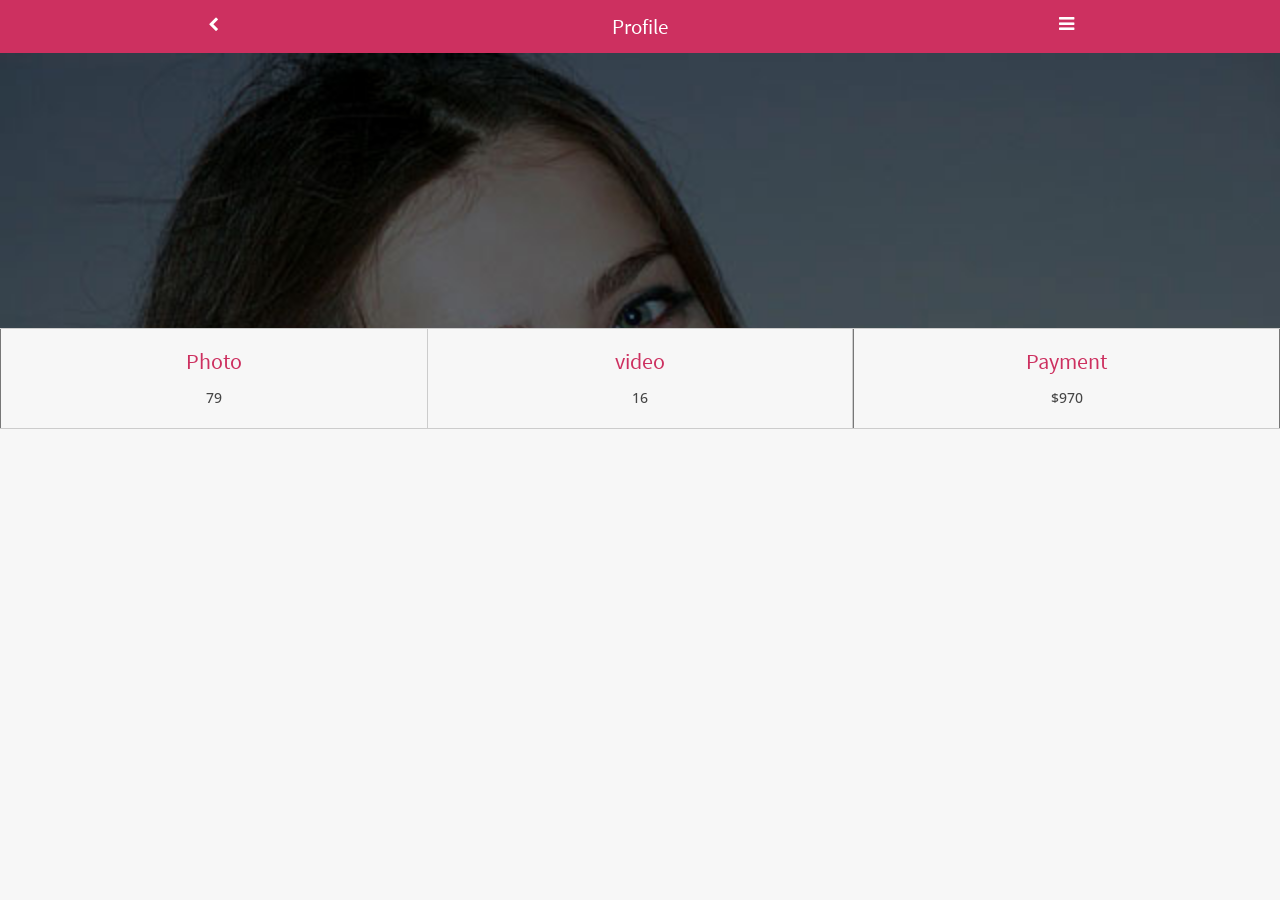
==== index.html @ e73be0fb "Rename single.html to index.html" ====
<!--A Design by W3layouts
Author: W3layout
Author URL: http://w3layouts.com
License: Creative Commons Attribution 3.0 Unported
License URL: http://creativecommons.org/licenses/by/3.0/
-->
<!DOCTYPE html>
<html lang="en">
<head>
<title>feet</title>
<meta name="viewport" content="width=device-width, initial-scale=1">
<meta http-equiv="Content-Type" content="text/html; charset=utf-8" />
<meta name="foot" content="feet" />
<script type="application/x-javascript"> addEventListener("load", function() {setTimeout(hideURLbar, 0); }, false); function hideURLbar(){ window.scrollTo(0,1); } </script>
<meta charset utf="8">
<!--font-awsome-css-->
<link rel="stylesheet" href="css/font-awesome.min.css"> 
<!--bootstrap-->
<link href="css/bootstrap.min.css" rel="stylesheet" type="text/css">
<!--custom css-->
<link href="css/style.css" rel="stylesheet" type="text/css"/>
<link href="css/Tstyle.css" rel="stylesheet" type="text/css"/>
<link rel="stylesheet" href="css/percircle.css">
<!--component-css-->
<script src="js/jquery-2.1.4.min.js"></script>
<script src="js/bootstrap.min.js"></script>
<script src="js/Chart.js"></script>
<!--script-->
<script src="js/bigSlide.js"></script>
<script>
$(document).ready(function() {
$('.menu-link').bigSlide();
});
</script>
<!--script-->

<!--script-->
<link href='//fonts.googleapis.com/css?family=Open+Sans:400,300,300italic,400italic,600,600italic,700,700italic,800,800italic' rel='stylesheet' type='text/css'>
</head>
<body>
<div class="body-back">
<div class="masthead pdng-stn1">
<div id="menu" class="panel" role="navigation">
<div class="wrap-content">
<div class="search">
<form>
</form>
</div> 
<div class="profile-menu text-center">
<img class="img-circle border-effect" src="images/pic3.png" alt=" ">
<h3>Giselle Gonzalez</h3>
<h4> </h4>
<div class="pro-menu">
<p>Age:  21 </p>
<p>Address:  Miami FL</p>
<p>Feet size:  39</p>
<p>Payment:  Paypal</p>
<p>Start Date:  31/03/2018</p>	
</div>
</div>
</div>
</div>
</div>
</div>
</div>
<div class="phone-box wrap push">
			
<div class="menu-notify">
<div class="profile-left">
<a href="#menu" class="menu-link"><i class="fa fa-chevron-left"></i></a>
</div>
<div class="Profile-mid">
<h5 class="pro-link">Profile</h5>
</div>
<div class="Profile-right">
<div id="dd1" class="wrapper-dropdown-1" tabindex="1"><i class="fa fa-bars"></i>
<ul class="dropdown">
<li><a href="https://goo.gl/X4mv4f">Edit Profile </a></li>
<li><a href="https://twitter.com/slave4your">Help</a></li>
<li><a href="https://goo.gl/mhQofP">Upload</a></li>
</ul>
<script type="text/javascript">
function DropDown(el) {
this.dd = el;
this.initEvents();
}
DropDown.prototype = {
initEvents : function() {
var obj = this;

obj.dd.on('click', function(event){
$(this).toggleClass('active');
event.stopPropagation();
});	
}
}
$(function() {

var dd = new DropDown( $('#dd1') );

$(document).click(function() {
// all dropdowns
$('.wrapper-dropdown-1').removeClass('active');
});

});
</script>
</div>
</div>
<div class="clearfix"></div>
</div> 
<div class="details-grid">
<div class="details-shade">
						
<div class="col-md-6 details-right">
							
								
								
<div class="clearfix"></div>
</div>
<div class="clearfix"></div>
				
</div>
</div>
<div class="follow">

<div class="col-sm-4 follow-left text-center">
<h3>Photo</h3>
<p>79</p>
</div>
<div class="col-sm-4 follow-left text-center">
<h3>video</h3>
<p>16</p>
</div>
<div class="col-sm-4 follow-left text-center">
<h3>Payment</h3>
<p>$970</p>
</div>
<div class="clearfix"></div>
				
</div>
						
<div class="cognito">
<script src="https://services.cognitoforms.com/s/GyNOmq0-kUiBaS0wVPKcqQ"></script>
<script>Cognito.load("forms", { id: "2" });</script>
	

</div>
</div>
</div>
</div>
<script src="js/jquery.nicescroll.js"></script>
<script src="js/scripts.js"></script>
</body>
</html>
---- css/style.css ----
/*
 Author: W3layout
 Author URL: http://w3layouts.com
 License: Creative Commons Attribution 3.0 Unported
 License URL: http://creativecommons.org/licenses/by/3.0/
 */
h4, h5, h6,
h1, h2, h3 {margin: 0;}
ul, ol, li{margin: 0; padding: 0;}
p {margin: 0;padding: 0;}
body{
    background:#ffffff;
    font-family: 'Open Sans', sans-serif;
    margin:0;
    background-size:cover;
    padding:0;
}
/*--fonts--*/
h1,h2,h3,h4,h5,h6{
    font-family: 'Josefin Sans', sans-serif;
}
.side-nav.leftside-navigation {
    top: 64px;
    overflow: hidden;
}
.frame-border {
    width: 350px;
    height: 630px;
    outline: none;
    border: solid 20px #000000;
    border-radius: 40px;
    border-bottom: solid 80px #000;
    border-top: solid 60px #000;
}
h1.fit_tittle a{
    text-decoration:none;
    color:#fff;
    text-align:center;
}
h1.fit_tittle{
    text-align:center;
    margin-bottom:1em;
    font-size:3.5em;
    text-transform: capitalize;
    font-family: 'Josefin Sans', sans-serif;
}
.fit_main{
    padding:80px 0;
}
.footer p{
    color:#fff;
    font-size:14px;
    line-height:1.8em;
    text-align:center;
    margin-top:50px;
}
.footer p a{
    color:#fff;
}
.footer p a:hover{
    text-decoration:underline;
}
.follow {
    background: #f7f7f7;
    border-top:1px solid #ccc;
    border-bottom:1px solid #ccc;
}
.follow-left {
    padding: 20px 0;
}
.follow-left:nth-child(2){
    border-left:1px solid #ccc;
    border-right:1px solid #ccc;
}
.follow-left h3 {
    color: #cd3060;
    margin-bottom: 15px;
    font-size: 22px;
    font-weight: 500;
}
.follow-left p{
    font-size:14px;
    color:#464646;
    font-weight:500;
}
/*--status-bar--*/
.body-back{
    background: #f7f7f7;
    font-family: 'Open Sans', sans-serif;
    margin: 0;
    
}
.phn-status-bar{
    padding: 5px 0;
    background: #e68523 !important;
}
.float-stn1{
    width: 33.3333333%;
    float: left;
}
.wrap {
    position:relative;
}

.re-styl1 {
    color: #fff;
    font-size: 16px;
}
.time {
    text-align: center;
}
.time p {
    color: #fff;
    font-family: sans-serif;
    font-weight: 300;
    font-size: 15px;
}
.blutot-battery ul {
    list-style-type: none;
}
.blutot-battery ul li {
    display: inline-block;
}
.blutot-battery {
    text-align: center;
}
.blutot-battery li {
    color: #fff;
    font-family: sans-serif;
    font-weight: 300;
    font-size: 15px;
}
.fitness-app{
    background:#5d345a !important;
}
.fitness-app h1{
    font-size:36px;
    text-align:center;
    display:none;
}
.fitness-app h1 a {
    color: #fff;
    text-decoration: none;
}
.clock ul li {
    display: inline;
    font-size: 15px;
    text-align: center;
    color: #fff;
}
.Profile-mid {
    float: left;
    width: 33.333%;
    text-align: center;
}
.profile-left {
    float: left;
    width: 33.3333%;
    text-align: center;
}
h5.pro-link {
    text-align: center;
    color: #fff;
    font-size: 21px;
}
.Profile-right {
    float: right;
    width: 33.3333%;
    text-align: center;
}
.Profile-right i{
    font-size: 18px;
    color: #fff;
}
.profile-left i{
    font-size: 15px;
    color: #fff;
}
.wrapper-dropdown-2,.wrapper-dropdown-3,.wrapper-dropdown-1,.wrapper-dropdown-4,.wrapper-dropdown-5,.wrapper-dropdown-6 {
    position: relative;
    outline: none;
    cursor: pointer;
}
.wrapper-dropdown-1 .dropdown ,.wrapper-dropdown-3 .dropdown,.wrapper-dropdown-4 .dropdown,.wrapper-dropdown-2 .dropdown ,.wrapper-dropdown-5 .dropdown {
    width:171px;
    top:29px;
    position: absolute;
    right: 17%;
    -webkit-transition: all 0.5s ease-out;
    -moz-transition: all 0.5s ease-out;
    -ms-transition: all 0.5s ease-out;
    -o-transition: all 0.5s ease-out;
    transition: all 0.5s ease-out;
    list-style: none;
    z-index:999;
    background-color: #FFF;
    -webkit-box-shadow: 0px 1px 5px rgba(0, 0, 0, 0.47);
    -moz-box-shadow: 0px 1px 5px rgba(0, 0, 0, 0.47);
    -o-box-shadow: 0px 1px 5px rgba(0, 0, 0, 0.47);
    box-shadow: 0px 1px 5px rgba(0, 0, 0, 0.47);
    max-height: 0;
    overflow: hidden;
}

.wrapper-dropdown .dropdown li {
    position: relative; /* Enable absolute positioning for checkboxes */
}
.wrapper-dropdown-1 .dropdown li,.wrapper-dropdown-2 .dropdown li,.wrapper-dropdown-3 .dropdown li,.wrapper-dropdown-4 .dropdown li,.wrapper-dropdown-5 .dropdown li,.wrapper-dropdown-6 .dropdown li{
    border-bottom: 1px solid #F0F0F0;
    float: none;
    margin: 0;
    width: 100%;
    text-align: left;
}
.wrapper-dropdown-1 .dropdown li,.wrapper-dropdown-3 .dropdown li,.wrapper-dropdown-4 .dropdown li,.wrapper-dropdown-2 .dropdown li,.wrapper-dropdown-5 .dropdown li,.wrapper-dropdown-6 .dropdown li{
    padding:8px;
}
.wrapper-dropdown-1 .dropdown li:hover,.wrapper-dropdown-2 .dropdown li:hover ,.wrapper-dropdown-3 .dropdown li:hover ,.wrapper-dropdown-4 .dropdown li:hover,.wrapper-dropdown-5 .dropdown li:hover ,.wrapper-dropdown-6 .dropdown li:hover  {
    background:#FDFDFD;
}

.wrapper-dropdown-1 .dropdown li:last-child,.wrapper-dropdown-3 .dropdown li:last-child,.wrapper-dropdown-2 .dropdown li:last-child,.wrapper-dropdown-4 .dropdown li:last-child,.wrapper-dropdown-5 .dropdown li:last-child,.wrapper-dropdown-6 .dropdown li:last-child{
    border-bottom:none;
}
.wrapper-dropdown-1 .dropdown li a,.wrapper-dropdown-2 .dropdown li a,.wrapper-dropdown-3 .dropdown li a ,.wrapper-dropdown-4 .dropdown li a ,.wrapper-dropdown-5 .dropdown li a,.wrapper-dropdown-6 .dropdown li a{
    display: block;
    text-decoration: none;
    color:#232323;
    -webkit-transition: all 0.3s ease-out;
    -moz-transition: all 0.3s ease-out;
    -ms-transition: all 0.3s ease-out;
    -o-transition: all 0.3s ease-out;
    transition: all 0.3s ease-out;
    border-radius: 0;
    border: none;
}
.wrapper-dropdown-1 .dropdown li a:hover, .wrapper-dropdown-2 .dropdown li a:hover, .wrapper-dropdown-3 .dropdown li a:hover, .wrapper-dropdown-4 .dropdown li a:hover, .wrapper-dropdown-5 .dropdown li a:hover{
    color:#e68523;
}
/* Active state */
.wrapper-dropdown-1.active:after,.wrapper-dropdown-2.active:after,.wrapper-dropdown-3.active:after,.wrapper-dropdown-4.active:after,.wrapper-dropdown-5.active:after{
    border-width: 0 6px 6px 6px;
}
.wrapper-dropdown-1.active .dropdown,.wrapper-dropdown-2.active .dropdown,.wrapper-dropdown-3.active .dropdown ,.wrapper-dropdown-4.active .dropdown,.wrapper-dropdown-5.active .dropdown {
    max-height: 400px;
}

.Profile-right span{
    color:#fff;
    font-size:15px;
    right:0;
}
.menu-notify {
    padding: 6px 0;
    background: #e68523 !important;
}

.panel {
    margin-bottom: 0px;
    background: #313335;
    width: auto;
    height: 780px !important;
    width: 15.625em !important;
    border: 0 solid transparent !important;
    border-radius: 0 !important;
    -webkit-box-shadow: none !important;
    box-shadow: none !important;
    text-align: left;
    padding: 34px 0px 0px;
    z-index:999;
}
.search {
    background: #e68523;
}
.search input[type="search"] {
    border: none;
    outline: none;
    padding: 5px 0px 5px 12px;
    font-size: 14px;
    color: #fff;
    background: none;
    width: 82%;
}
.search form input[type="submit"]{
    background: url(../images/search.png) no-repeat 8px 9px;
    width: 33px;
    height: 32px;
    border: none;
    margin: 0 0 0 -4px;
    padding:0;
    border:none;
    outline:none;
}
.profile-menu img{
    width:46%;
}
.profile-menu{
    margin:25px 0;
}
.profile-menu h3 {
    color: #fff;
    font-size: 1.8em;
    margin: 20px 0 10px;
    font-weight:600;
}
.profile-menu a {
    color: #fff;
    font-size: 1em;
    text-decoration: none;
}
.wrap-content {
    width: 87%;
    margin: 0 auto;
}
.pro-menu {
    margin-top: 30px;
}
.social-icon {
    margin-top: 2em;
}
.social-icon ul li {
    list-style: none;
    text-align: left;
    font-size: 1em;
}
a.facebook {
    background: #244384;
    display: block;
    padding: 0.5em 0;
    color: #fff;
    text-decoration: none;
    transition:0.5s all;
    -webkit-transition:0.5s all;
    -moz-transition:0.5s all;
    -o-transition:0.5s all;
    -ms-transition:0.5s all;
}
a.facebook:hover {
    background: #435988;
}
a.twitter:hover {
    background: #1896C3;
}
a.google:hover {
    background: #BB3538;
}
a.twitter {
    background: #00aeed;
    display: block;
    padding: 0.5em;
    color: #fff;
    text-decoration: none;
    margin: 0.5em 0;
    transition:0.5s all;
    -webkit-transition:0.5s all;
    -moz-transition:0.5s all;
    -o-transition:0.5s all;
    -ms-transition:0.5s all;
}
a.google {
    background: #db3236;
    display: block;
    padding: 0.5em 0;
    color: #fff;
    text-decoration: none;
    transition:0.5s all;
    -webkit-transition:0.5s all;
    -moz-transition:0.5s all;
    -o-transition:0.5s all;
    -ms-transition:0.5s all;
}
i.fa.fa-facebook {
    margin: 0em 1.5em 0em 1.5em;
}i.fa.fa-twitter {
    margin: 0em 1.5em 0em 1.5em;
}
i.fa.fa-google {
    margin: 0em 1.5em 0em 1.5em;
}
.details-grid {
    background: url(../images/pic2.jpg) no-repeat 0px 0px;
    background-size: cover;
    -webkit-background-size: cover;
    -moz-background-size: cover;
    -ms-background-size: cover;
    -o-background-size: cover;
    min-height: 300px;
}
.border-effect {
    border: 2px solid #e68523;
    padding: 9px;
    border-left: 2px solid #D0D0D0;
    border-bottom: 2px solid #D0D0D0;
}
.details-shade{
    text-align:center;
    position: relative;
}
.details-img {
    position: absolute;
    left: 41%;
    top: -32%;
}
.border-effect1 {
    border: 2px dotted#e68523;
    padding: 9px;
    border-left: 2px dotted #D0D0D0;
    border-bottom: 2px dotted #D0D0D0;
}
.details-shade h3 {
    padding-top: 3em;
    font-size: 2em;
    text-transform: capitalize;
    font-weight: 600;
    color: #cd305f;
}
.details-shade span {
    font-size: 1em;
    padding: 1em 0;
    display: block;
    color: #cd305f;
}
.details-shade p {
    font-size: 1em;
    line-height:1.8em;
    color: #777;
}
.follow-left h4 {
    color: #cd3060;
    margin-bottom: 15px;
    font-size: 22px;
    font-weight: 500;
}
.follow-left p {
    font-size:14px;
    color:#cd305f;
    font-weight:500;
}
.follow-grids {
    border-left:1px solid #ccc;
    border-right:1px solid #ccc;
    margin-top: 1em;
}
.follow-left{
    border-left: 1px solid#777;
    padding: 2em 0;
}
.follow-left:nth-child(3) {
    border-right: 1px solid#777;
}
a.button {
    text-align: center;
    display: block;
    margin: 2em auto;
    background: #00AEED;
    width: 20%;
    padding: 0.8em 0;
    color: #fff;
    text-decoration: none;
    font-size: 1em;
}

/* Sweep To Bottom */
.hvr-sweep-to-bottom {
    display: inline-block;
    vertical-align: middle;
    -webkit-transform: translateZ(0);
    transform: translateZ(0);
    box-shadow: 0 0 1px rgba(0, 0, 0, 0);
    -webkit-backface-visibility: hidden;
    backface-visibility: hidden;
    -moz-osx-font-smoothing: grayscale;
    position: relative;
    -webkit-transition-property: color;
    transition-property: color;
    -webkit-transition-duration: 0.3s;
    transition-duration: 0.3s;
}
.hvr-sweep-to-bottom:before {
    content: "";
    position: absolute;
    z-index: -1;
    top: 0;
    left: 0;
    right: 0;
    bottom: 0;
    background: #e68523 ;
    -webkit-transform: scaleY(0);
    transform: scaleY(0);
    -webkit-transform-origin: 50% 0;
    transform-origin: 50% 0;
    -webkit-transition-property: transform;
    transition-property: transform;
    -webkit-transition-duration: 0.3s;
    transition-duration: 0.3s;
    -webkit-transition-timing-function: ease-out;
    transition-timing-function: ease-out;
}
.hvr-sweep-to-bottom:hover, .hvr-sweep-to-bottom:focus, .hvr-sweep-to-bottom:active {
    color: white;
}
.hvr-sweep-to-bottom:hover:before, .hvr-sweep-to-bottom:focus:before, .hvr-sweep-to-bottom:active:before {
    -webkit-transform: scaleY(1);
    transform: scaleY(1);
}

.rslides {
    position: relative;
    list-style: none;
    overflow: hidden;
    width: 100%;
    padding: 0;
    margin: 0;
}
.caption {
    text-align: center;
    margin-top:5em;
}
.caption h3{
    color: #00AEED;
    font-size: 2em;
    text-transform:capitalize;
    font-weight: 600;
    margin: 0.8em 0;
}
.caption h4{
    color: #222;
    font-size: 1.5em;
    text-transform:capitalize;
    font-weight: 600;
    margin: 0.8em 0;
}
.caption span {
    color: #777;
    font-size: 1em;
    line-height: 1.8em;
}
.caption p {
    color: #cd305f;
    font-size: 1.5em;
    line-height: 1.8em;
    font-weight: 600;
}
.rslides li {
    -webkit-backface-visibility: hidden;
    position: absolute;
    display: none;
    width: 100%;
    left: 0;
    top: 0;
}
.rslides li:first-child {
    position: relative;
    display: block;
    float: left;
}
.callbacks_tabs a:after {
    content: "\f111";
    font-size: 0;
    font-family: FontAwesome;
    visibility: visible;
    display: block;
    height: 8px;
    width: 8px;
    display: inline-block;
    border: 2px solid #fff;
    border-radius:50%;
    background:#fff;
}
.callbacks_here a:after{
    border: 2px solid #FFF;
    background:transparent;
}
.callbacks_tabs a{
    visibility:hidden;
}
.callbacks_tabs li{
    display:inline-block;
}
ul.callbacks_tabs.callbacks1_tabs {
    position: absolute;
    bottom: 29px;
    z-index: 999;
    left: 46%;
    display:none;
}
a.callbacks_nav.callbacks1_nav.prev {
    display: none;
}
a.callbacks_nav.callbacks1_nav.next {
    display: none;
}
a.callbacks_nav.callbacks1_nav.prev {
    display: none;
}
.follow-grds {
    padding: 3em 0 0;
}
.follow-top {
    width: 100px;
    height: 100px;
    margin: 0 auto;
    border: 2px solid #cd305f;
    padding: 2em 0;
    border-radius: 50px;
    border-left: 2px solid#E68523;
}
.profile-gids {
    text-align: center;
    background: url(../images/ban1.jpg) no-repeat 0px 0px;
    background-size: cover;
    -webkit-background-size: cover;
    -moz-background-size: cover;
    -ms-background-size: cover;
    -o-background-size: cover;
    min-height: 300px;
    padding: 5em 0 0;
}
.profile-gids h3 {
    color: #fff;
    font-size: 2em;
    text-transform: capitalize;
    font-weight: 600;
    margin: 0.8em 0;
}
/*tab-section--*/
.left-tab {
    margin-bottom: 1em;
    margin: 0 auto;
    width: 32.2%;
    border: none !important;
}
.left-tab > li > a {
    margin-right: 1px;
    line-height: 1.42857143;
    border: none !important;
    border-radius: 0;
    color: #fff;
    background: #00AEED;
    padding: .5em 1em;
    font-size: 1.2em;
    font-family: 'Josefin Sans', sans-serif;
    font-weight: 600;
}
.nav>li>a:focus, .nav>li>a:hover {
    text-decoration: none;
    background-color: #00AEED;
}
.left-tab > li.active > a, .left-tab > li.active > a:hover, .left-tab > li.active > a:focus {
    color: #fff;
    cursor: default;
    background-color: #E68523;
    border: none !important;
    border-bottom-color: none !important;
}
.tab-grid img,.tab-grid1 img {
    width: 100%;
}
.tab-left {
    float: left;
    width: 62%;;
}
.tab-right {
    float: right;
    width: 38%;
}
.tab-right ul li {
    display: inline-block;
}
.tab-right ul li a {
    background: #E68523;
    padding: 0.95em 0;
    font-size: 1em;
    color: #fff;
    transition: 0.5s all;
    -webkit-transition: 0.5s all;
    -o-transition: 0.5s all;
    -moz-transition: 0.5s all;
    -ms-transition: 0.5s all;
}
.tab-right ul li a:hover {
    background: #00AEED;
}
.tab-grids {
    margin-top: 4em;
}
.tab-grid1{
    margin-top: 2em;
}
.tab1{
    margin-bottom: 2em;
}
.tab-left h3{
    color: #222;
    font-size: 2em;
    text-transform: capitalize;
    font-weight: 600;
}
.tab-grid1 p {
    font-size: 1em;
    line-height: 1.8em;
    color: #777;
    margin-top: 2.5em;
}
.profile-content input[type="text"] {
    padding: 0.8em;
    width: 100%;
    font-size: 1em;
    border: none;
    background: #E4E2E2;
    outline: none;
    color: #222;
}
.profile-content {
    margin-top: 2em;
}
.profile-content h4 {
    font-size: 1.2em;
    margin-bottom: 0.5em;
    font-weight: 600;
}
.email {
    margin: 1em 0;
}
.profile-content input[type="submit"] {
    font-size: 1em;
    padding: 0.5em 2em;
    color: #fff;
    outline: none;
    border: none;
    background: #E68523;
    margin: 1em 0;
    text-transform: capitalize;
    transition: 0.5s all;
    -webkit-transition: 0.5s all;
    -o-transition: 0.5s all;
    -moz-transition: 0.5s all;
    -ms-transition: 0.5s all;
}
.profile-content input[type="submit"]:hover {
    background: #00AEED;
}
.social-influnce {
    padding: 0 2em;
}
.social-influnce h3 {
    color: #00AEED;
    font-size: 2em;
    text-transform: capitalize;
    font-weight: 600;
    text-align: center;
    margin-bottom: 0.5em;
    
}
.social-influnce h4 {
    font-size: 1.3em;
    margin-bottom: .5em;
    color: #222;
    line-height: 1.5em;
    font-weight: 600;
    text-transform: capitalize;
}
.progress {
    height: 20px;
    margin-bottom: 6px;
    overflow: hidden;
    background-color: #D4D1D1;
    border-radius: 4px;
    -webkit-box-shadow: inset 0 1px 2px rgba(0,0,0,.1);
    box-shadow: inset 0 1px 2px rgba(0,0,0,.1);
}
.skil-grids {
    text-align: center;
    padding: 2em 0;
}/*
  .skil-top {
  width: 100px;
  height: 100px;
  margin: 0 auto;
  border: 5px solid #d9534f;
  padding: 2em 0;
  border-radius: 50px;
  border-left: 6px solid#E68523;
  }
  .skil-top2 {
  width: 100px;
  height: 100px;
  margin: 0 auto;
  border: 5px solid #d9534f;
  padding: 2em 0;
  border-radius: 50px;
  border-left: 6px solid#E68523;
  border-bottom: 6px solid#E68523;
  }
  .skil-top3 {
  width: 100px;
  height: 100px;
  margin: 0 auto;
  border: 5px solid #d9534f;
  padding: 2em 0;
  border-radius: 50px;
  border-left: 6px solid#E68523;
  border-bottom: 6px solid#E68523;
  border-right: 6px solid#E68523;
  }
  .skil-grid p {
  font-size: 1.5em;
  margin-bottom: .5em;
  color: #222;
  font-weight: 600;
  }*/
.pie-title-center {
    display: inline-block;
    position: relative;
    text-align: center;
}
.pie-value {
    display: block;
    position: absolute;
    font-size: 14px;
    height: 40px;
    top: 50%;
    left: 0;
    right: 0;
    margin-top: -20px;
    line-height: 40px;
}
.skil-grid h4 {
    font-size: 1.5em;
    margin-top: .5em;
    color: #222;
    line-height: 1.5em;
    font-weight: 600;
    text-transform: capitalize;
}

.gallery h2 {
    color: #00AEED;
    font-size: 2em;
    text-transform: capitalize;
    font-weight: 600;
    margin: 0.8em 0 0.3em;
    text-align: center;
}
.view {
    width: 230px;
    height: 160px;
    margin: 10px;
    float: left;
    border: 10px solid #fff;
    overflow: hidden;
    position: relative;
    text-align: center;
    -webkit-box-shadow: 1px 1px 2px #BCBCBC;
    -moz-box-shadow: 1px 1px 2px #BCBCBC;
    box-shadow: 1px 1px 2px #BCBCBC;
    cursor: default;
    padding: 0;
}
.view .mask,.view .content {
    width: 213px;
    height: 225px;
    position: absolute;
    overflow: hidden;
    top: 0;
    left: 0;
}
.view img {
    display: block;
    position: relative;
}
.view p {
    font-size: 1.5em;
    position: relative;
    color: #fff;
    text-align: center;
    margin: 2.5em auto 0;
    width: 63%;
    text-transform: capitalize;
}
.view-fourth img {
    -webkit-transition: all 0.4s ease-in-out 0.2s;
    -moz-transition: all 0.4s ease-in-out 0.2s;
    -o-transition: all 0.4s ease-in-out 0.2s;
    -ms-transition: all 0.4s ease-in-out 0.2s;
    transition: all 0.4s ease-in-out 0.2s;
    -ms-filter: "progid: DXImageTransform.Microsoft.Alpha(Opacity=100)";
    filter: alpha(opacity=100);
    opacity: 1;
}
.view-fourth .mask {
    background-color: rgba(0,0,0,0.8);
    -ms-filter: "progid: DXImageTransform.Microsoft.Alpha(Opacity=0)";
    filter: alpha(opacity=0);
    opacity: 0;
    -webkit-transform: scale(0) rotate(-180deg);
    -moz-transform: scale(0) rotate(-180deg);
    -o-transform: scale(0) rotate(-180deg);
    -ms-transform: scale(0) rotate(-180deg);
    transform: scale(0) rotate(-180deg);
    -webkit-transition: all 0.4s ease-in;
    -moz-transition: all 0.4s ease-in;
    -o-transition: all 0.4s ease-in;
    -ms-transition: all 0.4s ease-in;
    transition: all 0.4s ease-in;
    -webkit-border-radius: 0px;
    -moz-border-radius: 0px;
    border-radius: 0px;
}
.view-fourth p {
    -ms-filter: "progid: DXImageTransform.Microsoft.Alpha(Opacity=0)";
    filter: alpha(opacity=0);
    opacity: 0;
    -webkit-transition: all 0.5s ease-in-out;
    -moz-transition: all 0.5s ease-in-out;
    -o-transition: all 0.5s ease-in-out;
    -ms-transition: all 0.5s ease-in-out;
    transition: all 0.5s ease-in-out;
}
.view-fourth:hover .mask {
    -ms-filter: "progid: DXImageTransform.Microsoft.Alpha(Opacity=100)";
    filter: alpha(opacity=100);
    opacity: 1;
    -webkit-transform: scale(1) rotate(0deg);
    -moz-transform: scale(1) rotate(0deg);
    -o-transform: scale(1) rotate(0deg);
    -ms-transform: scale(1) rotate(0deg);
    transform: scale(1) rotate(0deg);
    -webkit-transition-delay: 0.2s;
    -moz-transition-delay: 0.2s;
    -o-transition-delay: 0.2s;
    -ms-transition-delay: 0.2s;
    transition-delay: 0.2s;
}
.view-fourth:hover img {
    -webkit-transform: scale(0);
    -moz-transform: scale(0);
    -o-transform: scale(0);
    -ms-transform: scale(0);
    transform: scale(0);
    -ms-filter: "progid: DXImageTransform.Microsoft.Alpha(Opacity=0)";
    filter: alpha(opacity=0);
    opacity: 0;
    -webkit-transition-delay: 0s;
    -moz-transition-delay: 0s;
    -o-transition-delay: 0s;
    -ms-transition-delay: 0s;
    transition-delay: 0s;
}
.view-fourth:hover p{
    -ms-filter: "progid: DXImageTransform.Microsoft.Alpha(Opacity=100)";
    filter: alpha(opacity=100);
    opacity: 1;
    -webkit-transition-delay: 0.5s;
    -moz-transition-delay: 0.5s;
    -o-transition-delay: 0.5s;
    -ms-transition-delay: 0.5s;
    transition-delay: 0.5s;
}
.gallery {
    padding-bottom: 2em;
}
.profile-grid5-left {
    float: left;
    width: 25%;
}
.profile-grid5-top {
    padding: 1em 6em;
    background: #5BC0DE;
}
.profile-grid5-right p {
    color: #000;
    font-size: 1em;
    line-height: 1.8em;
}
.profile-grid5-right {
    float: left;
    width: 75%;
    margin-top: 1em;
}
.profile-grid5-right h4 {
    font-size: 1.5em;
    color:#fff;
    line-height: 1.5em;
    font-weight: 600;
    text-transform: capitalize;
}
.icons {
    text-align: center;
    padding:1em 0 2em;
}
.icons-grids {
    margin-top: 2em;
}
.icon1 i {
    width: 84px;
    height: 84px;
    background: #00AEED;
    color: #fff;
    padding: 1.4em 0 0;
    border-radius: 50px;
    font-size: 1.5em;
    transition: 0.5s all;
    -webkit-transition: 0.5s all;
    -o-transition: 0.5s all;
    -moz-transition: 0.5s all;
    -ms-transition: 0.5s all;
}
.icon1 i:hover {
    background: #E68523;
    color: #fff;
}
.icons-grid h5 {
    font-size: 1.3em;
    text-transform: capitalize;
    font-weight: 600;
    margin-top: 0.8em;
}
.post-grid1 {
    padding: .5em 0;
    border-top: 1px solid rgba(255, 255, 255, 0.26);
}
.post-pic-text a {
    color: #E68523;
    font-size: 1.3em;
    display: inline-block;
    text-decoration: none;
    font-weight: 600;
    font-family: 'Josefin Sans', sans-serif;
}
.post-pic-text p {
    color: #777;
    font-size: 1em;
    margin: 0;
    line-height: 1.8em;
}
.posts-grids h2 {
    font-size: 2em;
    text-transform: capitalize;
    font-weight: 600;
    text-align:center;
    color: #00AEED;
    margin-bottom: 1em;
}
ul.comt li {
    display: inline-block;
    margin: 0 0px 0 3px;
    text-transform: capitalize;
}
ul.comt li i {
    font-size: 1em;
    padding: 7px 8px 8px 0px;
    color: #00AEED;
}
.posts-grids {
    padding: 2em;
    background: #eee;
}
.post-pic {
    width: 20%;
    float: left;
}
.post-pic-text {
    width: 73%;
    float: left;
}
.google-map {
    padding: 1em 0;
}
.google-map iframe {
    width: 100%;
    height: 250px;
    padding: 0 1em;
}
.contact {
    padding: 2em;
}
.contact h2 {
    padding-bottom: 1em;
    font-size: 2em;
    text-transform: capitalize;
    font-weight: 600;
    color: #00AEED;
    text-align: center;
}
.contact input[type="text"], .contact textarea {
    width: 100%;
    padding: 0.8em;
    border: 1px solid #E68523;
    font-size: 1em;
    outline: none;
    border-top: 1px solid #00AEED;
    border-bottom: 1px solid #00AEED;
}
.contact textarea {
    height:250px;
    resize:none;
    margin: 1em 0 0;
}
.mail {
    margin: 1em 0;
}
.contact  input[type="submit"] {
    font-size: 1em;
    padding: 0.5em 2em;
    color: #fff;
    outline: none;
    border: none;
    background: #E68523;
    margin: 1em 0;
    text-transform: capitalize;
    transition: 0.5s all;
    -webkit-transition: 0.5s all;
    -o-transition: 0.5s all;
    -moz-transition: 0.5s all;
    -ms-transition: 0.5s all;
}
.contact input[type="submit"]:hover {
    background: #00AEED;
}
/*tab-section--*/
/*-- details --*/

.main_frame {
    text-align: center;
}

/*-- responsive media queries --*/
@media (max-width:736px){
    .follow-left.text-center {
        float: left;
        width: 33.3%;
    }
    .follow-grid {
        float: left;
        width: 33.3%;
    }
    .left-tab {
        width: 33.7%;
    }
    .tab-grid {
        float: left;
        width: 40%;
    }
    .tab-grid1 {
        float: left;
        width: 60%;
    }
    .tab-left {
        float: left;
        width: 50%;
    }
    .tab-right {
        float: left;
        width: 50%;
    }
    .skil-grid ,.icons-grid{
        float: left;
        width: 33.3%;
    }
    .view {
        width: 219px;
        height: 154px;
    }
    .view .mask, .view .content {
        width: 199px;
        height: 225px;
    }
    @media (max-width: 667px){
        .left-tab {
            width: 37.7%;
        }
        .view {
            width: 196px;
            height: 139px;
        }
        .caption span {
            font-size: 0.965em;
            padding: 0 3em;
            display:block;
        }
        .details-shade p,.post-pic-text p,.tab-grid1 p {
            font-size: 0.965em;
        }
        .contact textarea {
            height: 200px;
        }
        .view .mask, .view .content {
            width: 172px;
        }
        .view p {
            margin: 2.2em auto 0;
        }
    }
    @media (max-width: 640px){
        .left-tab {
            width: 38.1%;
        }
        .view {
            width: 193px;
            height: 136px;
        }
    }
    @media (max-width: 600px){
        .details-img {
            left: 39%;
        }
        .left-tab {
            width: 42%;
        }
        .details-shade h3 ,.caption h3,.profile-gids h3,.tab-left h3,.profile-gids h3,.social-influnce h3{
            font-size: 1.8em;
        }
        .tab-right ul li a {
            font-size: 0.89em;
        }
        .details-shade p{
            padding: 0 0em;
        }
        .tab-grid1 p {
            margin-top: 1.5em;
        }
        .profile-grid5-top {
            padding: 1em 4em;
        }
        .view {
            width: 174px;
            height: 123px;
        }
        .view .mask, .view .content {
            width: 156px;
        }
        .view p {
            margin: 2em auto 0;
        }
        .post-pic {
            width: 20%;
            float: left;
            margin-right: 2%;
        }
        .post-pic-text {
            width: 78%;
            float: left;
        }
    }
    @media (max-width: 568px){
        .left-tab {
            width: 44.8%;
        }
        .tab-right ul li a {
            font-size: 0.8em;
        }
        .profile-grid5-top {
            padding: 1em 3em;
        }
        .view {
            width: 163px;
            height: 116px;
        }
        .view .mask, .view .content {
            width: 143px;
        }
        .view p {
            margin: 2em auto 0;
            font-size: 1.3em;
        }
        .details-shade p, .post-pic-text p, .tab-grid1 p {
            font-size: 0.95em;
        }
        .caption span {
            font-size: 0.96em;
        }
    }
    @media (max-width: 480px){
        .left-tab {
            width: 51.6%;
        }
        .tab-grid {
            width: 100%;
        }
        .tab-grid img {
            width: 50%;
            margin: 0 auto;
        }
        .tab-grid1 {
            width: 100%;
        }
        .profile-menu h3 {
            font-size: 1.5em;
        }
        .profile-grid5-left {
            float: left;
            width: 30%;
        }
        .profile-grid5-right {
            float: left;
            width: 70%;
        }
        .view {
            width: 140px;
            height: 100px;
        }
        .view .mask, .view .content {
            width: 127px;
        }
        .view p {
            margin: 1.6em auto 0;
        }
    }
    @media (max-width: 414px){
        .details-img {
            left: 34%;
        }
        .details-grid {
            min-height: 260px;
        }
        .profile-gids {
            min-height: 270px;
            padding: 4em 0 0;
        }
        .left-tab {
            width: 63.2%;
        }
        .caption {
            margin-top: 3em;
        }
        .profile-grid5-left {
            float: left;
            width: 30%;
        }
        .profile-grid5-right {
            float: left;
            width: 70%;
        }
        .caption span {
            padding: 0 1em;
        }
        a.button {
            margin: 1em auto 2em;
        }
        .profile-grid5-top {
            padding: 1em 1em;
        }
        .icon1 i {
            width: 70px;
            height: 70px;
            padding: 1.1em 0 0;
        }
        .view {
            width: 178px;
            height: 127px;
        }
        .view .mask, .view .content {
            width: 157px;
        }
        .view p {
            margin: 2.3em auto 0;
        }
        .contact textarea {
            height: 170px;
        }
        .post-pic {
            width: 100%;
        }
        .post-pic img {
            margin: 0 auto;
        }
        .social-influnce h4 {
            font-size: 1.1em;
        }
        .post-pic-text {
            width: 100%;
            text-align: center;
        }
        .posts-grids h2 {
            font-size: 1.8em;
            margin-bottom: 0.5em;
        }
        .contact h2 {
            font-size: 1.8em;
        }
        .tab-grids {
            margin-top: 3em;
        }
        .gallery h2 {
            font-size: 1.8em;
        }
        .post-pic-text a {
            margin-top: 0.5em;
        }
        .contact input[type="text"], .contact textarea {
            font-size: 0.95em;
        }
        .profile-content h4 {
            font-size: 1.1em;
        }
    }
    @media (max-width: 384px){
        .left-tab {
            width: 69.2%;
        }
        .details-img {
            left: 32%;
        }
        .view {
            width: 163px;
            height: 116px;
        }
        .profile-grid5-left {
            float: left;
            width: 35%;
        }
        .profile-grid5-right {
            float: left;
            width: 65%;
        }
        .caption p {
            line-height: 2em;
        }
        .view p {
            margin: 2em auto 0;
        }
        .view .mask, .view .content {
            width: 151px;
        }
        .view {
            width: 172px;
            height: 122px;
        }
        .contact {
            padding: 1em;
        }
    }
    @media (max-width: 375px){
        .left-tab {
            width: 70.8%;
        }
        .details-img {
            left: 30%;
        }
        .details-shade h3 {
            padding-top: 2.5em;
        }
        .details-shade p {
            padding: 0 2em;
        }
        .view {
            width: 340px;
            height: 234px;
        }
        .view .mask, .view .content {
            width: 320px;
        }
        .view p {
            margin: 5em auto 0;
        }
    }
    @media (max-width: 320px){
        .details-shade p {
            padding: 0 1em;
        }
        .follow-grid {
            float: left;
            width: 100%;
        }
        .left-tab {
            width: 82.8%;
        }
        .skil-grid, .icons-grid {
            float: left;
            width: 100%;
        }
        a.button {
            width: 40%;
        }
        .tab-left {
            width: 100%;
        }
        .tab-right {
            width: 100%;
            margin-top: 1em;
        }
        .view {
            width: 289px;
            height: 200px;
        }
        .icons-grid:nth-child(2),.skil-grid:nth-child(2) {
            margin: 2em 0;
        }
        .view .mask, .view .content {
            width: 278px;
        }
        .view p {
            margin: 4.3em auto 0;
        }
        .profile-grid5-left {
            float: left;
            width: 40%;
        }
        .profile-grid5-right {
            float: left;
            width: 60%;
        }
        .posts-grids {
            padding: 1em;
        }
    }
---- css/Tstyle.css ----
/*
 Author: W3layout
 Author URL: http://w3layouts.com
 License: Creative Commons Attribution 3.0 Unported
 License URL: http://creativecommons.org/licenses/by/3.0/
 */
h4, h5, h6,
h1, h2, h3 {margin: 0;}
ul, ol, li{margin: 0; padding: 0;}
p {margin: 0;padding: 0;}
body{
    background:#f7f7f7;
    font-family: 'Open Sans', sans-serif;
    margin:0;
    background-size:cover;
    padding:0;
}
/*--fonts--*/
h1,h2,h3,h4,h5,h6{
    font-family: 'Source Sans Pro';
}
@font-face{
    font-family: 'Source Sans Pro';
    src:url(../fonts/Source_Sans_Pro/SourceSansPro-Regular.ttf) format('truetype');
}
.side-nav.leftside-navigation {
    top: 64px;
    overflow: hidden;
}
.frame-border{
    width: 350px;
    height: 600px;
    outline: none;
    border-top: 20px solid #ececec;
    border-bottom: 20px solid #ececec;
    border-right: 15px solid #ececec;
    border-left: 15px solid #ececec;
    border-radius: 10px;
}
h1.fit_tittle a{
    text-decoration:none;
    color:#fff;
    text-align:center;
}
h1.fit_tittle{
    text-align:center;
    margin-bottom:40px;
    font-size:50px;
    text-transform: uppercase;
}
.fit_main{
    padding:80px 0;
}
.footer p{
    color:#fff;
    font-size:14px;
    line-height:1.8em;
    text-align:center;
    margin-top:50px;
}
.footer p a{
    color:#fff;
}
.footer p a:hover{
    text-decoration:underline;
}
/*--status-bar--*/
.body-back{
    background: #f7f7f7;
    font-family: 'Open Sans', sans-serif;
    margin: 0;
    
}
.phn-status-bar{
    padding: 5px 0;
    background: #cd3060 !important;
}
.float-stn1{
    width: 33.3333333%;
    float: left;
}
.wrap {
    position:relative;
}
.circles {
    text-align: center;
}
.circles ul{
    list-style-type: none;
    display: inline-block;
}
.circles ul li.circle {
    display: inline-block;
    background-color: #fff;
    width: 9px;
    height: 9px;
    border-radius: 50%;
    margin: 5px 0px 0px 0px;
}
li.circle:nth-child(4),li.circle:nth-child(5) {
    background:transparent !important;
    border: 1px solid #fff;
    width: 9px;
    height: 9px;
}
.re-styl1 {
    color: #fff;
    font-size: 16px;
}
.time {
    text-align: center;
}
.time p {
    color: #fff;
    font-family: sans-serif;
    font-weight: 300;
    font-size: 15px;
}
.blutot-battery ul {
    list-style-type: none;
}
.blutot-battery ul li {
    display: inline-block;
}
.blutot-battery {
    text-align: center;
}
.blutot-battery li {
    color: #fff;
    font-family: sans-serif;
    font-weight: 300;
    font-size: 15px;
}
.fitness-app{
    background:#ffffff !important;
}
.fitness-app h1{
    font-size:36px;
    text-align:center;
    display:none;
}
.fitness-app h1 a {
    color: #fff;
    text-decoration: none;
}
.clock ul li {
    display: inline;
    font-size: 15px;
    text-align: center;
    color: #fff;
}
.Profile-mid {
    float: left;
    width: 33.333%;
    text-align: center;
}
.profile-left {
    float: left;
    width: 33.3333%;
    text-align: center;
}
h5.pro-link {
    text-align: center;
    color: #fff;
    font-size: 21px;
}
.Profile-right {
    float: right;
    width: 33.3333%;
    text-align: center;
}
.Profile-right i{
    font-size: 18px;
    color: #fff;
}
.profile-left i{
    font-size: 15px;
    color: #fff;
}
.wrapper-dropdown-2,.wrapper-dropdown-3,.wrapper-dropdown-1,.wrapper-dropdown-4,.wrapper-dropdown-5,.wrapper-dropdown-6 {
    position: relative;
    outline: none;
    cursor: pointer;
}
.wrapper-dropdown-1 .dropdown ,.wrapper-dropdown-3 .dropdown,.wrapper-dropdown-4 .dropdown,.wrapper-dropdown-2 .dropdown ,.wrapper-dropdown-5 .dropdown {
    width:171px;
    top:29px;
    position: absolute;
    right: 17%;
    -webkit-transition: all 0.5s ease-out;
    -moz-transition: all 0.5s ease-out;
    -ms-transition: all 0.5s ease-out;
    -o-transition: all 0.5s ease-out;
    transition: all 0.5s ease-out;
    list-style: none;
    z-index:999;
    background-color: #FFF;
    -webkit-box-shadow: 0px 1px 5px rgba(0, 0, 0, 0.47);
    -moz-box-shadow: 0px 1px 5px rgba(0, 0, 0, 0.47);
    -o-box-shadow: 0px 1px 5px rgba(0, 0, 0, 0.47);
    box-shadow: 0px 1px 5px rgba(0, 0, 0, 0.47);
    max-height: 0;
    overflow: hidden;
}

.wrapper-dropdown .dropdown li {
    position: relative; /* Enable absolute positioning for checkboxes */
}
.wrapper-dropdown-1 .dropdown li,.wrapper-dropdown-2 .dropdown li,.wrapper-dropdown-3 .dropdown li,.wrapper-dropdown-4 .dropdown li,.wrapper-dropdown-5 .dropdown li{
    border-bottom: 1px solid #F0F0F0;
    float: none;
    margin: 0;
    width: 100%;
    text-align: left;
}
.wrapper-dropdown-1 .dropdown li,.wrapper-dropdown-3 .dropdown li,.wrapper-dropdown-4 .dropdown li,.wrapper-dropdown-2 .dropdown li,.wrapper-dropdown-5 .dropdown li{
    padding:8px;
}
.wrapper-dropdown-1 .dropdown li:hover,.wrapper-dropdown-2 .dropdown li:hover ,.wrapper-dropdown-3 .dropdown li:hover ,.wrapper-dropdown-4 .dropdown li:hover,.wrapper-dropdown-5 .dropdown li:hover  {
    background:#FDFDFD;
}

.wrapper-dropdown-1 .dropdown li:last-child,.wrapper-dropdown-3 .dropdown li:last-child,.wrapper-dropdown-2 .dropdown li:last-child,.wrapper-dropdown-4 .dropdown li:last-child,.wrapper-dropdown-5 .dropdown li:last-child{
    border-bottom:none;
}
.wrapper-dropdown-1 .dropdown li a,.wrapper-dropdown-2 .dropdown li a,.wrapper-dropdown-3 .dropdown li a ,.wrapper-dropdown-4 .dropdown li a ,.wrapper-dropdown-5 .dropdown li a{
    display: block;
    text-decoration: none;
    color:#232323;
    -webkit-transition: all 0.3s ease-out;
    -moz-transition: all 0.3s ease-out;
    -ms-transition: all 0.3s ease-out;
    -o-transition: all 0.3s ease-out;
    transition: all 0.3s ease-out;
    border-radius: 0;
    border: none;
}
.wrapper-dropdown-1 .dropdown li a:hover, .wrapper-dropdown-2 .dropdown li a:hover, .wrapper-dropdown-3 .dropdown li a:hover, .wrapper-dropdown-4 .dropdown li a:hover, .wrapper-dropdown-5 .dropdown li a:hover{
    color:#cd3060;
}
/* Active state */
.wrapper-dropdown-1.active:after,.wrapper-dropdown-2.active:after,.wrapper-dropdown-3.active:after,.wrapper-dropdown-4.active:after,.wrapper-dropdown-5.active:after{
    border-width: 0 6px 6px 6px;
}
.wrapper-dropdown-1.active .dropdown,.wrapper-dropdown-2.active .dropdown,.wrapper-dropdown-3.active .dropdown ,.wrapper-dropdown-4.active .dropdown,.wrapper-dropdown-5.active .dropdown {
    max-height: 400px;
}

.Profile-right span{
    color:#fff;
    font-size:15px;
    right:0;
}
.menu-notify {
    padding: 6px 0;
    background: #cd3060 !important;
}

.panel {
    margin-bottom: 0px;
    background: #cd3060;
    width: auto;
    height: 780px !important;
    width: 15.625em !important;
    border: 0 solid transparent !important;
    border-radius: 0 !important;
    -webkit-box-shadow: none !important;
    box-shadow: none !important;
    text-align: left;
    padding: 34px 0px 0px;
    z-index:999;
}
.search {
    background: #cd3060;
    border-radius: 100px;
}
.search input[type="search"] {
    border: none;
    outline: none;
    padding: 5px 0px 5px 12px;
    font-size: 14px;
    color: #fff;
    background: none;
    width: 82%;
}
.search form input[type="submit"]{
    background: url(../images/search.png) no-repeat 8px 9px;
    width: 33px;
    height: 32px;
    border: none;
    margin: 0 0 0 -4px;
    padding:0;
    border:none;
    outline:none;
}
.profile-menu img{
    width:46%;
}
.profile-menu{
    margin:25px 0;
}
.profile-menu h3 {
    color: #fff;
    font-size: 18px;
    margin: 20px 0 10px;
}
.profile-menu h4 {
    color: #fff;
    font-size: 14px;
}
.pro-menu .progress {
    height: 8px;
    overflow: hidden;
    background-color: #f5f5f5;
    border-radius: 4px;
}
.pro-menu .progress-bar {
    float: left;
    width: 0;
    height: 100%;
    font-size: 12px;
    line-height: 20px;
    color: #fff;
    text-align: center;
    background-color: #cd3060;
}
.pro-menu p{
    color:#fff;
    font-size:14px;
    text-align:left;
    margin-bottom: 8px;
}
.wrap-content {
    width: 87%;
    margin: 0 auto;
}
.pro-menu {
    margin-top: 30px;
}
.menu-accor .accordion-section-title {
    width: 100%;
    padding: 8px 0;
    display: inline-block;
    border-bottom: 1px solid #D490FF;
    background: none;
    transition: all linear 0.15s;
    font-size: 14px;
    color: #fff;
    text-indent: 1em;
    text-decoration: none;
    text-align: left;
}
.menu-accor .accordion-section-title.active,.menu-accor .accordion-section-title:hover,.menu-accor .accordion-section-title.focus {
    color: #fff;
    background: none;
    text-decoration: none;
}
.accordion.menu-accor {
    background:none;
    border: 1px solid #D490FF;
    margin-top: 40px;
}
.menu-accor .accordion-section-content{
    background:none;
    border:none;
}
.menu-accor ul li{
    line-height:2em;
    list-style-type:none;
    text-align:left;
    text-indent: 1.5em;
}
.menu-accor ul li a{
    color:#fff;
    text-decoration:none;
    font-size:14px;
}
.menu-accor ul li a:hover{
    color:#cd3060;
}
/*-- details --*/
.details-left {
    float: left;
    width: 33%;
    text-align: center;
}
.border-effect {
    border: 2px solid #cd3060;
    padding: 9px;
    border-left: 2px solid #D0D0D0;
    border-bottom: 2px solid #D0D0D0;
}
.details-left img {
    border-radius: 50%;
    -webkit-border-radius: 50%;
    -moz-border-radius: 50%;
    -o-border-radius: 50%;
}
.details-grid {
    background: url(../images/pic2.jpg) no-repeat 0px 0px;
    background-size: cover;
    -webkit-background-size: cover;
    -moz-background-size: cover;
    -ms-background-size: cover;
    -o-background-size: cover;
    min-height: 300px;
}
.details-shade{
    padding: 75px 0 0;
    background:rgba(0, 0, 0, 0.0);
}
.details-shade,.details-grid{
    min-height:275px;
}
.details-right h3 {
    color: #fff;
    font-size: 22px;
    margin: 12px 0 9px;
}
.details-right {
    float: left;
    width: 62%;
}
.details-right h4 {
    color: #CCC;
    font-size: 16px;
    margin-bottom: 13px;
}
.details-right .progress {
    height: 8px;
    margin-bottom: 10px;
    overflow: hidden;
    background-color: #f5f5f5;
    border-radius: 4px;
    -webkit-box-shadow: none;
    box-shadow: none;
    width:65%;
    float:left;
}
.details-right .progress-bar {
    float: left;
    width: 0;
    height: 100%;
    font-size: 12px;
    line-height: inherit;
    color: #fff;
    text-align: center;
    background-color: #cd3060;
    -webkit-box-shadow: none;
    box-shadow: none;
    -webkit-transition: width .6s ease;
    -o-transition: width .6s ease;
    transition: width .6s ease;
}
.progress-right {
    float: left;
}
.progress-right p {
    margin: -7px 0 0 20px;
    font-size: 14px;
    color: #CCC;
}
.details-right p {
    color: #fff;
    font-size: 14px;
}
/*-- //details --*/
.menu-notify1, .menu-notify2 ,.menu-notify{
    padding: 15px 0;
}
/*-- follow --*/
.follow {
    background: #f7f7f7;
    border-top:1px solid #ccc;
    border-bottom:1px solid #ccc;
}
.follow-left {
    padding: 20px 0;
}
.follow-left:nth-child(2){
    border-left:1px solid #ccc;
    border-right:1px solid #ccc;
}
.follow-left h3 {
    color: #cd3060;
    margin-bottom: 15px;
    font-size: 22px;
    font-weight: 500;
}
.follow-left p{
    font-size:14px;
    color:#464646;
    font-weight:500;
}
/*-- //follow --*/
/*-- goals --*/
.goals {
    background:#f8f8f8;
    border-bottom:1px solid #000;
}
.phn-status-bar2{
    padding:8px 0;
    background: rgba(0, 0, 0, 0.12);
}
.goals h3 {
    color: #fff;
    font-size: 24px;
    text-indent: 1em;
}
.goal-img{
    float:left;
    width: 20%;
}
.goall-img{
    float:left;
    width: 20%;
}
.goal-info {
    float: center;
    width: 64%;
}
.goal-info h4 {
    color: #cd3060;
    font-size: 19px;
    margin: 6px 0 12px 0px;
    font-weight: 500;
}
.goal-info p {
    font-size: 14px;
    color: #fff;
}
.goal-left {
    padding-right: 0;
}
.goall-left {
    padding-left: 0;
}
.goal-left {
    margin: 30px 0 0;
}
.fit-goals {
    padding: 30px 0;
}
/*-- effect7 --*/
.hi-icon-wrap {
    text-align: center;
    margin: 0 auto;
}
.hi-icon {
    text-decoration: none;
    display: inline-block;
    font-size: 0px;
    cursor: pointer;
    width: 67px;
    height: 67px;
    border-radius: 50%;
    text-align: center;
    position: relative;
    z-index: 1;
    color: #cd3060;
}

.hi-icon:after {
    pointer-events: none;
    position: absolute;
    width: 100%;
    height: 100%;
    border-radius: 50%;
    content: '';
    -webkit-box-sizing: content-box;
    -moz-box-sizing: content-box;
    box-sizing: content-box;
}

.hi-icon:before {
    font-size: 36px;
    line-height: 90px;
    font-style: normal;
    font-weight: normal;
    font-variant: normal;
    text-transform: none;
    display: block;
}
/* Effect 7 */

.hi-icon.goal-icon1{
    background:url(../images/pic1hover.png) no-repeat 15px 10px;
    width: 67px;
    height: 67px;
}
.hi-icon.goal-icon2{
    background:url(../images/pic2hover.png) no-repeat 15px 10p;
    width: 67px;
    height: 67px;
}
.hi-icon.goal-icon3{
    background:url(../images/pic4hover.png) no-repeat 10px 5px;
    width: 67px;
    height: 67px;
}
.hi-icon.goal-icon4{
    background:url(../images/pic5hover.png) no-repeat 15px 10px;
    width: 67px;
    height: 67px;
}
.hi-icon i.fa.fa-cutlery,.hi-icon i.fa.fa-heartbeat {
    color: #CCC;
    font-size: 35px;
    padding-top: 17px;
}
/*-- //goals --*/
.programs{
    padding:30px 0;
}
.program-left {
    float: left;
    width: 50%;
    padding: 0 6px;
}
.program-right {
    float: left;
    width: 50%;
}
.programs h1 {
    color: #cd3060;
    font-size: 24px;
    margin-bottom: 30px;
    text-indent: 1em;
}
.quality figure {
    margin: 0;
    padding: 0;
    height: 202px;
    position: relative;
    display: block;
    cursor: pointer;
    overflow: hidden;
}
.quality figure:hover figcaption {
    -ms-filter: progid:DXImageTransform.Microsoft.Alpha(Opacity=100);
    filter: alpha(opacity=100);
    opacity: 1;
    -webkit-transform: rotate(0);
    -moz-transform: rotate(0);
    -o-transform: rotate(0);
    -ms-transform: rotate(0);
    transform: rotate(0);
    top: 0;
    border: 1px solid #fff;
}
.quality figcaption {
    -ms-filter: progid:DXImageTransform.Microsoft.Alpha(Opacity=0);
    filter: alpha(opacity=0);
    opacity: 0;
    position: absolute;
    height: 100%;
    width: 100%;
    top: -100%;
    background: rgba(0,0,0,.5);
    color: #dadada;
    -webkit-transition: all .5s ease;
    -moz-transition: all .5s ease;
    -o-transition: all .5s ease;
    -ms-transition: all .5s ease;
    transition: all .5s ease;
    -webkit-transition-delay: .5s;
    -moz-transition-delay: .5s;
    -o-transition-delay: .5s;
    -ms-transition-delay: .5s;
    transition-delay: .5s;
    -webkit-transform: rotate(360deg);
    -moz-transform: rotate(360deg);
    -o-transform: rotate(360deg);
    -ms-transform: rotate(360deg);
    transform: rotate(360deg);
}
.quality figcaption h3 {
    font-family: 'Open sans';
    font-weight: 400;
    color: #fff;
    padding: 10px 20px;
    margin-bottom: 0;
    position: relative;
    left: 115%;
    margin-top: 10px;
    font-size: 20px;
    -webkit-transition: all .5s;
    -moz-transition: all .5s;
    -o-transition: all .5s;
    -ms-transition: all .5s;
    transition: all .5s;
    -webkit-transition-delay: 1s;
    -moz-transition-delay: 1s;
    -o-transition-delay: 1s;
    -ms-transition-delay: 1s;
    transition-delay: 1s;
    text-align:center;
}
.quality figcaption p {
    font-size: 14px;
    line-height: 2em;
    padding: 4px 11px;
    margin-bottom: 0;
    margin-top: 0px;
    position: relative;
    left: 115%;
    text-align: center;
    -webkit-transition: all .5s;
    -moz-transition: all .5s;
    -o-transition: all .5s;
    -ms-transition: all .5s;
    transition: all .5s;
    -webkit-transition-delay: 1.3s;
    -moz-transition-delay: 1.3s;
    -o-transition-delay: 1.3s;
    -ms-transition-delay: 1.3s;
    transition-delay: 1.3s;
}
.quality figure:hover h3,.quality figure:hover p {
    left: 0;
}
.quality figcaption a {
    color: #fff;
    border: 2px solid #fff;
    padding: 4px 10px;
    text-decoration: none;
}

.quality figcaption a:hover {
    color: #4f5856;
    background: #fff;
}
.quality .fig-bor {
    border: 1px solid #fff;
    width: 92%;
    margin: 4%;
    padding: 2em 2em;
}
.quality img {
    width: 100%;
}
/*----- Accordion -----*/
.accordion, .accordion * {
    -webkit-box-sizing:border-box;
    -moz-box-sizing:border-box;
    box-sizing:border-box;
}

.accordion {
    overflow:hidden;
    background:#f7f7f7;
}

/*----- Section Titles -----*/
.accordion-section-title {
    width: 100%;
    padding: 15px 0;
    display: inline-block;
    border-bottom: 1px solid #D490FF;
    background: #f7f7f7;
    transition: all linear 0.15s;
    font-size: 14px;
    color: #fff;
    text-indent: 2em;
    text-decoration:none;
}

.accordion-section-title.active, .accordion-section-title:hover,.accordion-section-title.focus {
    color: #fff;
    background:#ffffff;
    text-decoration:none;
}

.accordion-section:last-child .accordion-section-title {
    border-bottom:none;
}

.accordion-section-content {
    padding: 15px;
    display: none;
    border: 1px solid #cd3060;
    border-top: none;
    background: #fff;
}
.accordion p {
    color: #464646;
    font-size: 14px;
    line-height: 1.8em;
}
.accordion i {
    float: right;
    margin: 4px 20px 0 0;
    color: #fff;
    font-size: 13px;
}
/*----- Section Content -----*/
.statistics{
    background: url(../images/stats.jpg) no-repeat 0px 0px;
    background-size: cover;
    -webkit-background-size: cover;
    -moz-background-size: cover;
    -ms-background-size: cover;
    -o-background-size: cover;
    
}

.stat-shade{
    background:rgba(170, 151, 241, 0.8);
}
.sap_tabs {
    clear: both;
    padding: 50px 0;
}
.tab_box{
    background:#fd926d;
    padding: 2em;
}
.month-graph {
    background: #fff;
    text-align: center;
    padding: 30px 50px;
}
.resp-tabs-list {
    text-align: center;
    list-style: none;
    margin: 0 0em 0;
    padding: 0;
    border: 1px solid #fff;
    width: 55%;
    margin: 0 auto;
    border-radius: 100px;
}
.tab_img {
    padding: 40px 50px 0;
}
.resp-tab-item{
    color:#fff;
    font-size: 1em;
    font-weight:400;
    cursor: pointer;
    padding: 6px 0px ;
    display: inline-block;
    margin: 0;
    text-align: center;
    list-style: none;
    outline: none;
    -webkit-transition: all 0.3s ease-out;
    -moz-transition: all 0.3s ease-out;
    -ms-transition: all 0.3s ease-out;
    -o-transition: all 0.3s ease-out;
    transition: all 0.3s ease-out;
    text-transform: uppercase;
    margin: 0 0em 0;
    border-left:1px solid #fff;
    width: 32.7%;
}
.resp-tab-item:nth-child(1){
    border:none;
}
.resp-tab-active{
    text-shadow: none;
    color:#000;
}
.resp-tabs-container {
    padding: 0px;
    clear: left;
    
}
h2.resp-accordion {
    cursor: pointer;
    padding: 5px;
    display: none;
}
.resp-tab-content {
    display: none;
}
.resp-content-active, .resp-accordion-active {
    display: block;
}
canvas#bar {
    width:100% !important;
    height: 230px !important;
    
}
.graph-left {
    float: left;
    width: 68%;
}
.graph-right {
    float: left;
    width: 24%;
}
p.tit-one:before{
    background: #A294E5;
    width: 13px;
    height: 13px;
    display: inline-block;
    vertical-align: middle;
    content: "";
    margin: 0 4% 0 0;
}
p.tit-two:before{
    background: #cd3060;
    width: 13px;
    height: 13px;
    display: inline-block;
    vertical-align: middle;
    content: "";
    margin: 0 4% 0 0;
}
.graph-right p{
    font-size:14px;
    color:#464646;
    margin-top:10px;
}
.month-graph h3 {
    color: #464646;
    font-size: 24px;
    margin-bottom: 30px;
}

.circle-text {
    float: left;
    width: 28%;
    margin: 0 2.6%;
}
.circle-text h4 {
    margin-top: 20px;
    font-size: 16px;
    color: #464646;
    text-align: center;
}
.about-gd-left{
    float:left;
    width:19%;
}
.about-gd-right{
    float:right;
    width:78%;
}

.about-gd-left h5 {
    color: #fff;
    font-size: 1.5em;
    background: #cd3060;
    padding: 20px 0;
}
.about-gd-right p {
    font-size: 14px;
    color: #464646;
    line-height: 2.2em;
    text-align:left;
}
.about-gd:nth-child(3) {
    margin: 1.4em 0;
}
/*-- contact --*/
.contact{
    margin-top:30px;
}
.signup-bottom i.fa.fa-user {
    font-size: 38px;
    color: #fff;
    text-align: center;
    background: #ffffff;
    padding: 29px 33px;
    border-radius: 100%;
    margin-top: 49px;
}
.signup-bottom {
    margin-top: 40px;
}
.signup-banner {
    text-align: center;
    margin-top: 20px;
    position: relative;
    background: url(../images/sign.jpg) no-repeat 0px 0px;
    background-size: cover;
    -webkit-background-size: cover;
    -moz-background-size: cover;
    -ms-background-size: cover;
    -o-background-size: cover;
    min-height: 300px;
}
input[type="file"] {
    position: absolute;
    left: 47%;
    top: 30%;
    opacity: 0;
    display: inline-block;
    border: 0px;
    background-color: blue;
    outline: none;
    width: 101px;
    height: 96px;
    font-size: 4px;
    cursor: pointer;
    border-radius: 5%;
    -webkit-border-radius: 5%;
    -ms-border-radius: 5%;
    -moz-border-radius: 5%;
    -o-border-radius: 5%;
}
input.name {
    width: 100%;
    border: 1px solid #edeff0;
    border-right: 0;
    border-top: 0;
    border-left: 0;
    outline: none;
    padding: 11px;
    display: inline-block;
    font-size:14px;
    color:#ffffff;
}
input.email,input.password,input.number{
    width: 100%;
    margin: 0px !important;
    border:0;
    border-bottom: 1px solid #edeff0;
    outline: none;
    padding: 12px;
    font-size:14px;
    color:#ffffff;
}
a.signup-btn {
    background-color: #F5245C;
    border: 1px solid #F5245C;
    border-radius: 0;
    text-align: center;
    padding: 13px;
    color: #fff;
    font-family: 'Source Sans Pro';
    font-weight: 100;
    font-size: 16px;
    width: 100%;
}
a.signup-btn:focus, a.signup-btn:hover{
    background: #fff;
    transition: 0.5s all;
    color: #000;
    border: 1px solid transparent;
}
.signup-bottom input[type=submit]{
    border: none;
    font-size: 16px;
    color: #fff;
    background: #cd3060;
    width: 100%;
    padding: 22px 0;
    text-align: center;
    outline:none;
    font-weight:600;
    -webkit-transition: all .5s;
    -moz-transition: all .5s;
    -o-transition: all .5s;
    -ms-transition: all .5s;
    transition: all .5s;
}
.signup-bottom input[type=submit]:hover{
    background: #ffffff;
}
/*-- //contact --*/
/*-- parker --*/
.parker {
    background: url(../images/ban.jpg) no-repeat 0px 0px;
    background-size: cover;
    -webkit-background-size: cover;
    -moz-background-size: cover;
    -ms-background-size: cover;
    -o-background-size: cover;
    margin-top: 30px;
}
.menu-notify1 ,.menu-notify2{
    padding: 10px 0;
}
.parker-img{
    margin-top: 50px;
}
.parker-img h2 {
    color: #fff;
    font-size: 20px;
    margin: 20px 0 15px;
}
.parker-img p {
    color: #fff;
    font-size: 14px;
}
.parker-img img {
    border-radius: 50%;
    -webkit-border-radius: 50%;
    -moz-border-radius: 50%;
    -o-border-radius: 50%;
}
.border-effect2 {
    border: 4px solid #A294E5;
    padding: 9px;
    border-left: 4px solid #D0D0D0;
    border-bottom: 4px solid #D0D0D0;
}
.like-icons ul li{
    display: inline-block;
    width: 19%;
    list-style-type: none;
    padding:28px 0 10px;
    border-left: 1px solid #D099F3;
}
.like-icons ul li a{
    background: #ffffff;
    padding:14px 15px;
}
.like-icons ul li i{
    color:#fff;
    font-size:17px;
}
.like-icons {
    margin-top: 30px;
    background: #cd3060;
}
.like-icons ul li p {
    margin-top: 22px;
}
.like-icons ul li:nth-child(1) {
    border: none;
}
/*-- //parker --*/
.main_frame {
    text-align: center;
}
/*-- responsive media queries --*/
@media (max-width: 1440px){
    
}
@media (max-width: 1366px){
    
}
@media (max-width: 1280px){
    input[type="file"] {
        left: 46%;
    }
}
@media (max-width: 1080px){
    input[type="file"] {
        left: 45%;
    }
}
@media (max-width: 1024px){
    
}
@media (max-width: 991px){
    
}
@media (max-width: 800px){
    input[type="file"] {
        left: 44%;
    }
}
@media (max-width: 768px){
    input[type="file"] {
        left: 43%;
    }
    .wrapper-dropdown-1 .dropdown, .wrapper-dropdown-3 .dropdown, .wrapper-dropdown-4 .dropdown, .wrapper-dropdown-2 .dropdown, .wrapper-dropdown-5 .dropdown {
        right: 12%;
    }
    
}
@media (max-width: 736px){
    .follow-left {
        float: left;
        width: 33.333%;
    }
    .goal-left {
        float: left;
        width: 50%;
    }
    .resp-tabs-list {
        width: 60%;
    }
    canvas#bar {
        height: 190px !important;
    }
    .circle-text {
        float: left;
        width: 27%;
        margin: 0 2.5%;
    }
    
}
@media (max-width: 667px){
    .quality .fig-bor {
        padding: 1.4em 1em;
    }
    .quality figure {
        height: 183px;
    }
    .resp-tabs-list {
        width: 66%;
    }
    .about-gd-right {
        float: right;
        width: 79%;
    }
    .about-gd-right p {
        font-size: 13px;
        line-height: 2em;
    }
    .c100 {
        font-size: 120px !important;
    }
    .details-right p,.follow-left p,.goal-info p,.graph-right p,.parker-img p,.accordion p,.circle-text h4,.pro-menu p,.profile-menu h4,.menu-accor ul li a,.quality figcaption p {
        font-size: 13px;
    }
    .wrapper-dropdown-1 .dropdown li a, .wrapper-dropdown-2 .dropdown li a, .wrapper-dropdown-3 .dropdown li a, .wrapper-dropdown-4 .dropdown li a, .wrapper-dropdown-5 .dropdown li a{
        font-size: 13px;
    }
}
@media (max-width: 640px){
    .follow-left {
        padding: 12px 0;
    }
    .quality figcaption h3 {
        padding: 10px 20px 0;
    }
    .quality figure {
        height: 175px;
    }
    canvas#bar {
        height: 141px !important;
    }
    .graph-left {
        float: left;
        width: 74%;
    }
    .signup-bottom input[type=submit] {
        padding: 15px 0;
    }
    .details-left {
        float: left;
        width: 41%;
    }
    .details-right {
        float: left;
        width: 58%;
    }
    .quality figcaption p {
        padding: 7px 11px;
    }
}
@media (max-width: 600px){
    .quality figcaption h3 {
        padding: 0px 20px 0;
    }
    .quality figcaption p {
        padding: 5px 11px 0;
    }
    .quality .fig-bor {
        padding: .8em 1em;
    }
    .quality figure {
        height: 163px;
    }
    .accordion-section-title {
        padding: 10px 0;
    }
    .resp-tabs-list {
        width: 73%;
    }
    .c100 {
        font-size: 115px !important;
    }
    .circle-text {
        float: left;
        width: 28%;
        margin: 0px 2%;
    }
    .month-graph {
        padding: 30px 30px;
    }
    .details-shade {
        padding: 55px 0 0;
    }
    .details-shade, .details-grid {
        min-height: 235px;
    }
    .goals h3 {
        font-size: 22px;
    }
    .parker-img {
        margin-top: 20px;
    }
    .signup-bottom i.fa.fa-user {
        font-size: 29px;
        padding: 24px 27px;
        margin-top: 25px;
    }
    input[type="file"] {
        left: 43%;
        top: 43%;
        width: 80px;
        height: 80px;
        font-size: 4px;
    }
    .signup-banner {
        min-height: 240px;
    }
    .quality figure {
        height: 139px;
    }
    
}
@media (max-width: 568px){
    .quality .fig-bor {
        padding: .5em 1em;
    }
    .quality figure {
        height: 154px;
    }
    .goal-info {
        float: right;
        width: 58%;
    }
    .resp-tabs-list {
        width: 75%;
    }
    .quality figure {
        height: 131px;
    }
    input[type="file"] {
        top: 28%;
    }
}
@media (max-width: 480px){
    input[type="file"] {
        left: 41%;
    }
    .like-icons ul li a {
        padding: 11px 13px;
    }
    .resp-tabs-list {
        width: 89%;
    }
    .tab_img {
        padding: 40px 30px 0;
    }
    .c100 {
        font-size: 97px !important;
    }
    .program-left {
        float: left;
        width: 100%;
        padding: 0;
    }
    .quality figure {
        height: 240px;
    }
    .quality .fig-bor {
        padding: 2em 1em;
    }
    .quality figcaption h3 {
        padding: 11px 20px 0;
    }
    .quality figcaption p {
        padding: 41px 51px 0;
    }
    .quality figcaption h3 {
        font-size: 26px;
    }
    .program-left:nth-child(3) {
        margin-top: 30px;
    }
    .about-gd-left h5 {
        font-size: 1em;
    }
    .like-icons ul li a {
        padding: 9px 10px;
    }
    .like-icons ul li {
        padding: 23px 0 10px;
    }
    .like-icons ul li p {
        margin-top: 16px;
    }
    .goals h3 {
        font-size: 20px;
    }
    input.name ,input.email, input.password, input.number{
        font-size: 13px;
        padding: 9px;
    }
    .follow-left h3 {
        font-size: 20px;
    }
}
@media (max-width: 414px){
    .details-left img {
        width: 100%;
    }
    .details-left {
        float: left;
        width: 36%;
    }
    .details-right {
        float: left;
        width: 64%;
        padding-left: 0;
    }
    .follow-left h3 {
        margin-bottom: 9px;
    }
    .goal-left {
        float: left;
        width: 100%;
        padding: 0;
    }
    .goal-img {
        float: left;
        width: 41%;
    }
    .quality figcaption p {
        padding: 19px 22px 6px;
    }
    .quality figure {
        height: 215px;
    }
    .resp-tab-item {
        font-size: 13px;
        width: 32.5%;
    }
    .month-graph {
        padding: 17px 17px;
    }
    .graph-left {
        float: left;
        width: 100%;
    }
    .graph-right {
        float: left;
        width: 100%;
    }
    .month-graph h3 {
        font-size: 21px;
    }
    .signup-banner {
        min-height: 218px;
    }
    .circle-text {
        float: left;
        width: 100%;
        margin: 0;
    }
    .circle-text {
        float: none;
        width: 45%;
        margin: 0 auto;
    }
    .details-right h3 {
        font-size: 20px;
    }
    .wrapper-dropdown-1 .dropdown, .wrapper-dropdown-3 .dropdown, .wrapper-dropdown-4 .dropdown, .wrapper-dropdown-2 .dropdown, .wrapper-dropdown-5 .dropdown {
        width: 114px;
    }
    .details-shade {
        padding: 45px 0 0;
    }
    .details-shade, .details-grid {
        min-height: 200px;
    }
    .programs h1 {
        font-size: 20px;
    }
    .sap_tabs {
        padding: 26px 0;
    }
    .c100 {
        font-size: 125px !important;
    }
    .circle-text h4 {
        font-size: 16px;
    }
    .circle-text:nth-child(2) {
        margin: 22px auto;
    }
    input[type="file"] {
        left: 38%;
        top: 47%;
    }
    .resp-tabs-list {
        width: 99%;
    }
    input[type="file"] {
        left: 40%;
        top: 30%;
    }
}
@media (max-width: 384px){
    .quality figure {
        height: 203px;
    }
    .quality figcaption p {
        padding: 9px 22px 6px;
    }
    .month-graph h3 {
        font-size: 19px;
    }
    .pro-menu {
        width: 92%;
    }
    .accordion.menu-accor {
        width: 92%;
    }
    .search {
        width: 92%;
    }
    .search input[type="search"] {
        width: 79%;
    }
    
}
@media (max-width: 360px){
    .blutot-battery li {
        font-size: 13px;
    }
    .re-styl1 {
        font-size: 14px;
    }
    .border-effect {
        padding: 5px;
    }
    .details-right h3 {
        margin: 0px 0 9px;
    }
    .follow-left h3 {
        font-size: 18px;
    }
    .circles ul li.circle {
        width: 7px;
        height: 7px;
    }
    .details-shade, .details-grid {
        min-height: 182px;
    }
    h5.pro-link {
        font-size: 19px;
    }
    .quality figcaption p {
        padding: 14px 7px 0px;
    }
    .quality figcaption h3 {
        padding: 0px 20px 0;
    }
    .quality .fig-bor {
        padding: 1.7em 1em;
    }
    .quality figure {
        height: 177px;
    }
    .resp-tabs-list {
        width: 94%;
    }
    .resp-tab-item {
        font-size: 12px;
        width: 32%;
    }
    .resp-tabs-list {
        width: 98%;
    }
    .month-graph h3 {
        font-size: 17px;
    }
    .tab_img {
        padding: 30px 20px 0;
    }
    canvas#bar {
        height: 127px !important;
    }
    .circle-text {
        float: none;
        width: 52%;
    }
    .about-gd-left {
        float: none;
        width: 42%;
        margin: 0 auto;
    }
    .about-gd-right {
        float: none;
        width: 100%;
        margin-top: 20px;
    }
    .about-gd-right p{
        text-align:center;
    }
    .parker-img img {
        width: 34%;
    }
    .border-effect2 {
        padding: 6px;
    }
    .like-icons ul li {
        width: 18.8%;
    }
    input[type="file"] {
        left: 36%;
        top: 46%;
    }
    .signup-bottom input[type=submit] {
        padding: 11px 0;
    }
    .wrapper-dropdown-1 .dropdown, .wrapper-dropdown-3 .dropdown, .wrapper-dropdown-4 .dropdown, .wrapper-dropdown-2 .dropdown, .wrapper-dropdown-5 .dropdown {
        top: 26px;
    }
    .details-right h3 {
        font-size: 19px;
    }
    .quality figcaption h3 {
        margin-top: 1px;
    }
    .quality figure {
        height: 169px;
    }
    .panel {
        overflow: overlay;
        height: 574px !important;
    }
    input[type="file"] {
        left: 38%;
        top: 29%;
    }
    .menu-notify1, .menu-notify2 ,.menu-notify{
        padding: 15px 0;
    }
}
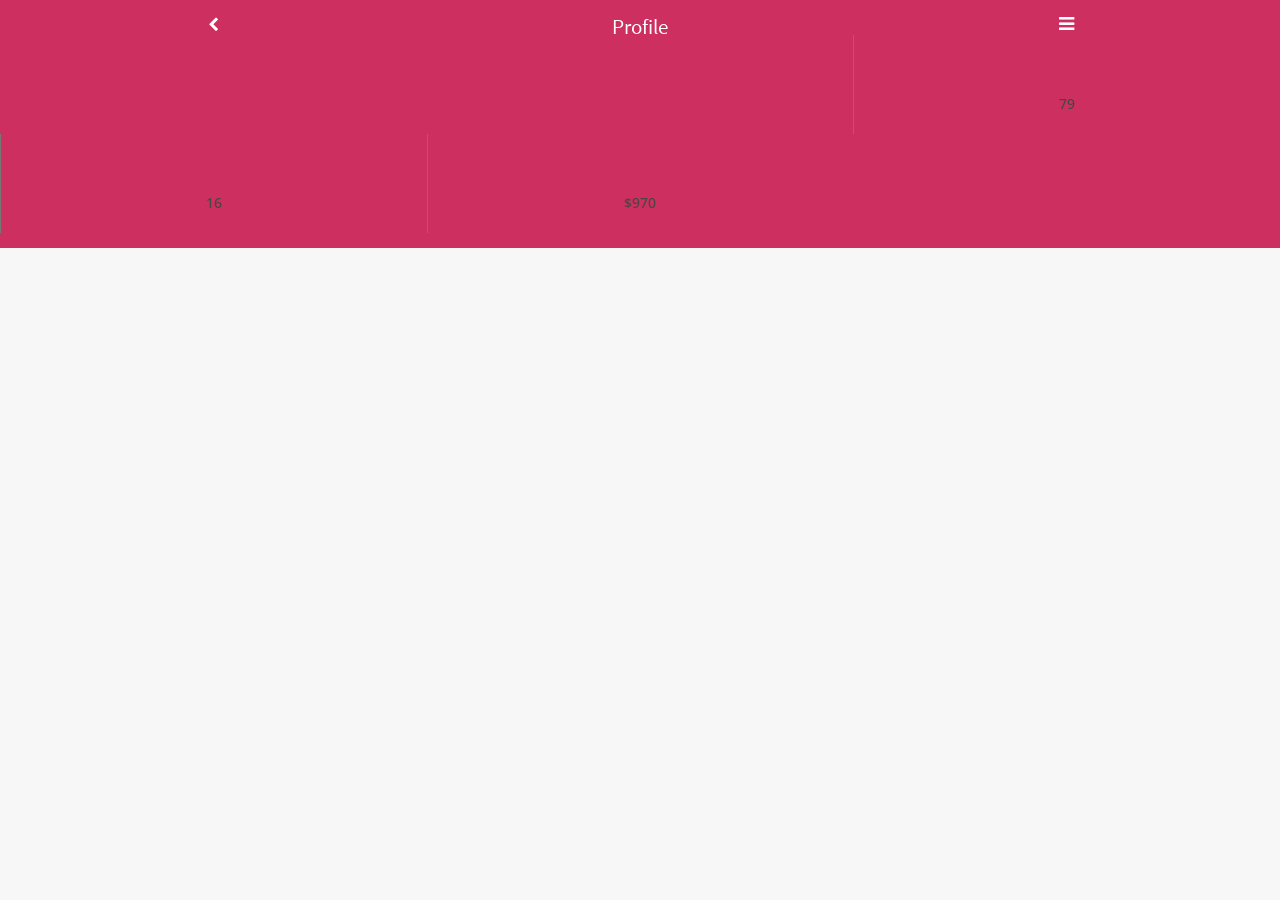
==== commit b9da158f: "Update index.html" ====
--- a/index.html
+++ b/index.html
@@ -107,22 +107,7 @@
 </script>
 </div>
 </div>
-<div class="clearfix"></div>
-</div> 
-<div class="details-grid">
-<div class="details-shade">
-						
-<div class="col-md-6 details-right">
-							
-								
-								
-<div class="clearfix"></div>
-</div>
-<div class="clearfix"></div>
-				
-</div>
-</div>
-<div class="follow">
+
 
 <div class="col-sm-4 follow-left text-center">
 <h3>Photo</h3>
--- a/css/style.css
+++ b/css/style.css
@@ -377,6 +377,13 @@
 i.fa.fa-google {
     margin: 0em 1.5em 0em 1.5em;
 }
+
+.border-effect {
+    border: 2px solid #e68523;
+    padding: 9px;
+    border-left: 2px solid #D0D0D0;
+    border-bottom: 2px solid #D0D0D0;
+}
 .details-grid {
     background: url(../images/pic2.jpg) no-repeat 0px 0px;
     background-size: cover;
@@ -385,12 +392,6 @@
     -ms-background-size: cover;
     -o-background-size: cover;
     min-height: 300px;
-}
-.border-effect {
-    border: 2px solid #e68523;
-    padding: 9px;
-    border-left: 2px solid #D0D0D0;
-    border-bottom: 2px solid #D0D0D0;
 }
 .details-shade{
     text-align:center;
--- a/css/Tstyle.css
+++ b/css/Tstyle.css
@@ -396,15 +396,7 @@
     -moz-border-radius: 50%;
     -o-border-radius: 50%;
 }
-.details-grid {
-    background: url(../images/pic2.jpg) no-repeat 0px 0px;
-    background-size: cover;
-    -webkit-background-size: cover;
-    -moz-background-size: cover;
-    -ms-background-size: cover;
-    -o-background-size: cover;
-    min-height: 300px;
-}
+
 .details-shade{
     padding: 75px 0 0;
     background:rgba(0, 0, 0, 0.0);
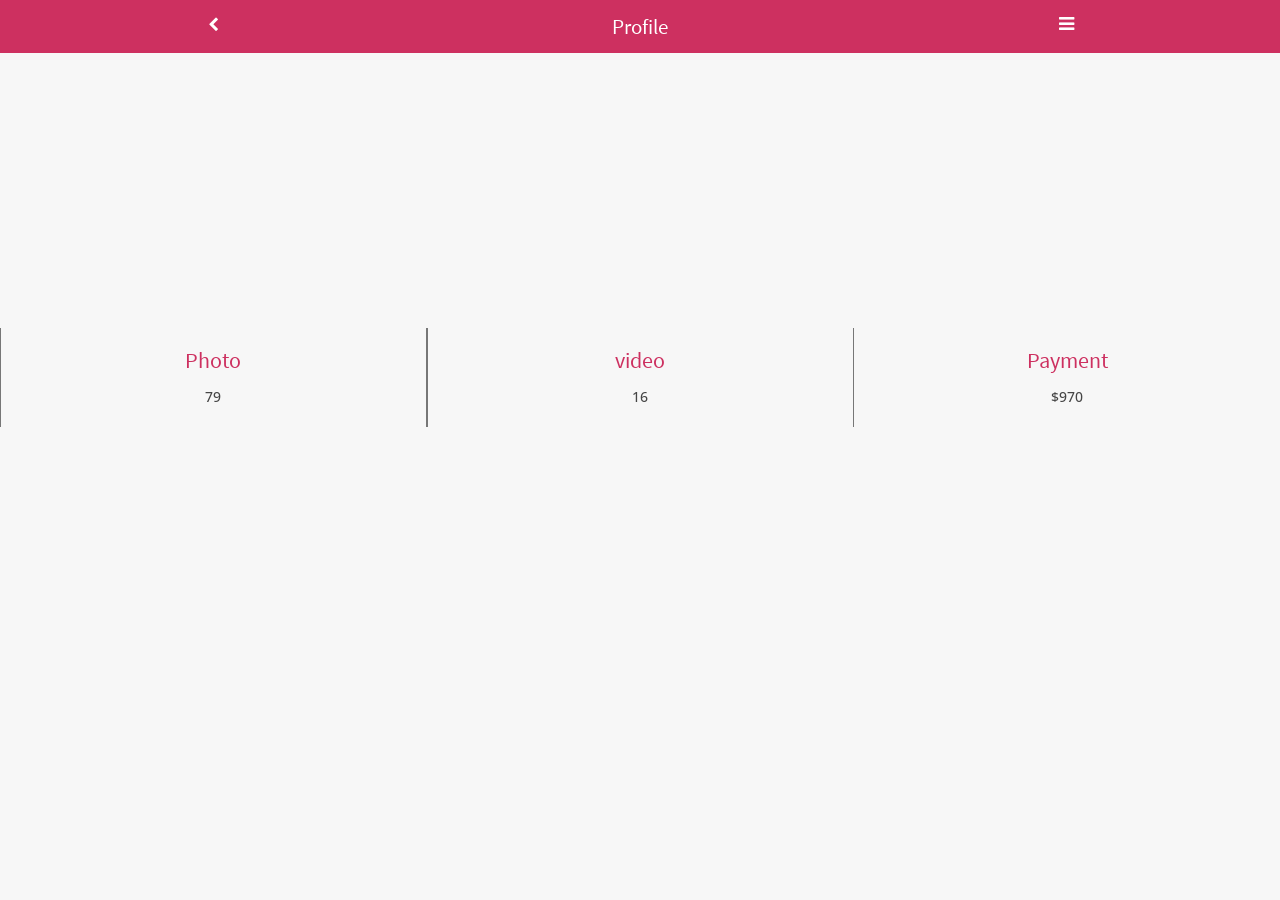
==== commit 5e3f59cd: "Update index.html" ====
--- a/index.html
+++ b/index.html
@@ -107,7 +107,21 @@
 </script>
 </div>
 </div>
-
+<div class="clearfix"></div>
+</div> 
+<div class="details-grid">
+<div class="details-shade">
+						
+<div class="col-md-6 details-right">
+							
+								
+								
+<div class="clearfix"></div>
+</div>
+<div class="clearfix"></div>
+				
+</div>
+</div>
 
 <div class="col-sm-4 follow-left text-center">
 <h3>Photo</h3>
--- a/css/style.css
+++ b/css/style.css
@@ -393,17 +393,9 @@
     -o-background-size: cover;
     min-height: 300px;
 }
-.details-shade{
-    text-align:center;
-    position: relative;
-}
-.details-img {
-    position: absolute;
-    left: 41%;
-    top: -32%;
-}
+
 .border-effect1 {
-    border: 2px dotted#e68523;
+    border: 2px dotted #e68523;
     padding: 9px;
     border-left: 2px dotted #D0D0D0;
     border-bottom: 2px dotted #D0D0D0;
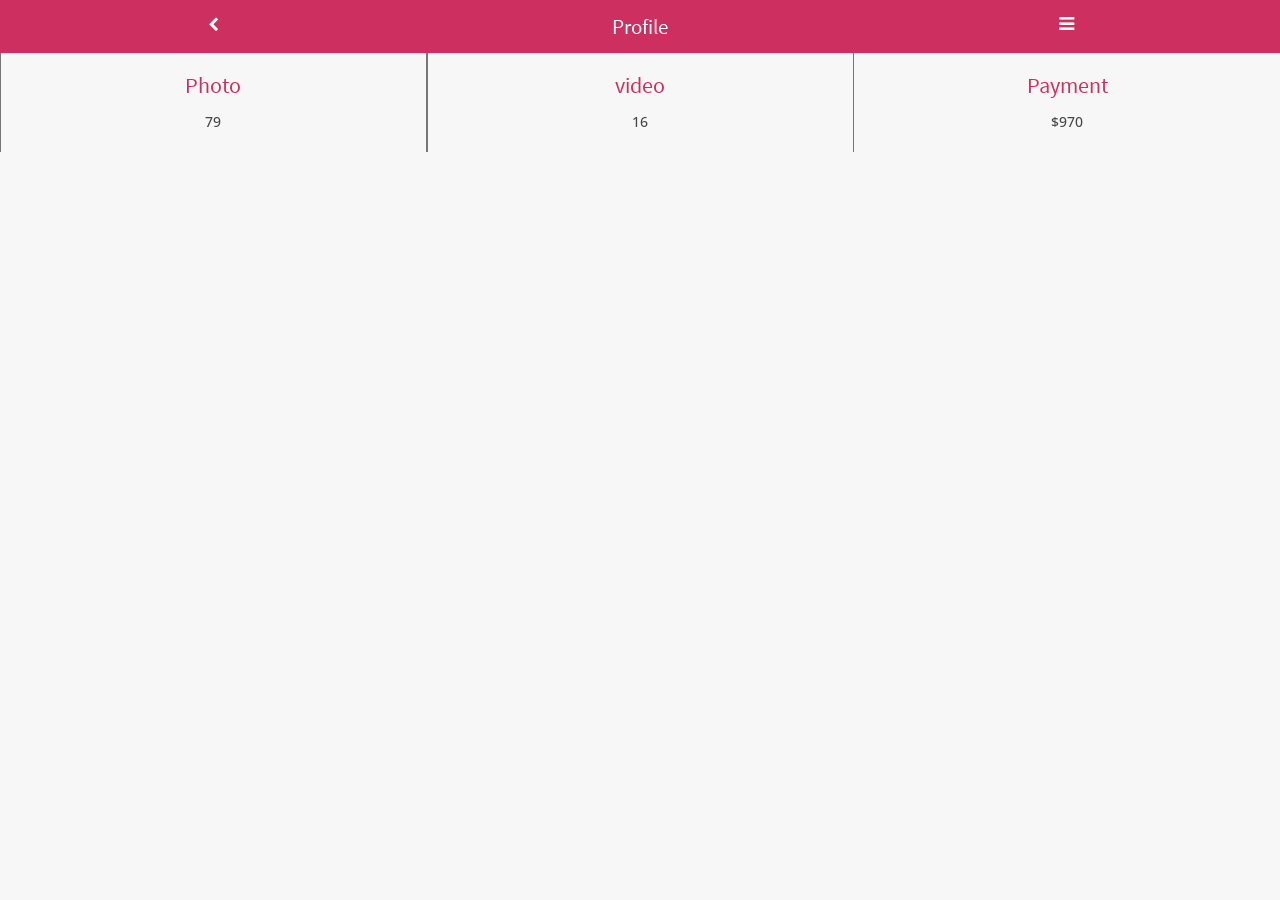
==== commit c0f3e8f2: "Update index.html" ====
--- a/index.html
+++ b/index.html
@@ -107,15 +107,8 @@
 </script>
 </div>
 </div>
-<div class="clearfix"></div>
-</div> 
-<div class="details-grid">
-<div class="details-shade">
-						
-<div class="col-md-6 details-right">
-							
-								
-								
+
+
 <div class="clearfix"></div>
 </div>
 <div class="clearfix"></div>
--- a/css/style.css
+++ b/css/style.css
@@ -383,15 +383,6 @@
     padding: 9px;
     border-left: 2px solid #D0D0D0;
     border-bottom: 2px solid #D0D0D0;
-}
-.details-grid {
-    background: url(../images/pic2.jpg) no-repeat 0px 0px;
-    background-size: cover;
-    -webkit-background-size: cover;
-    -moz-background-size: cover;
-    -ms-background-size: cover;
-    -o-background-size: cover;
-    min-height: 300px;
 }
 
 .border-effect1 {
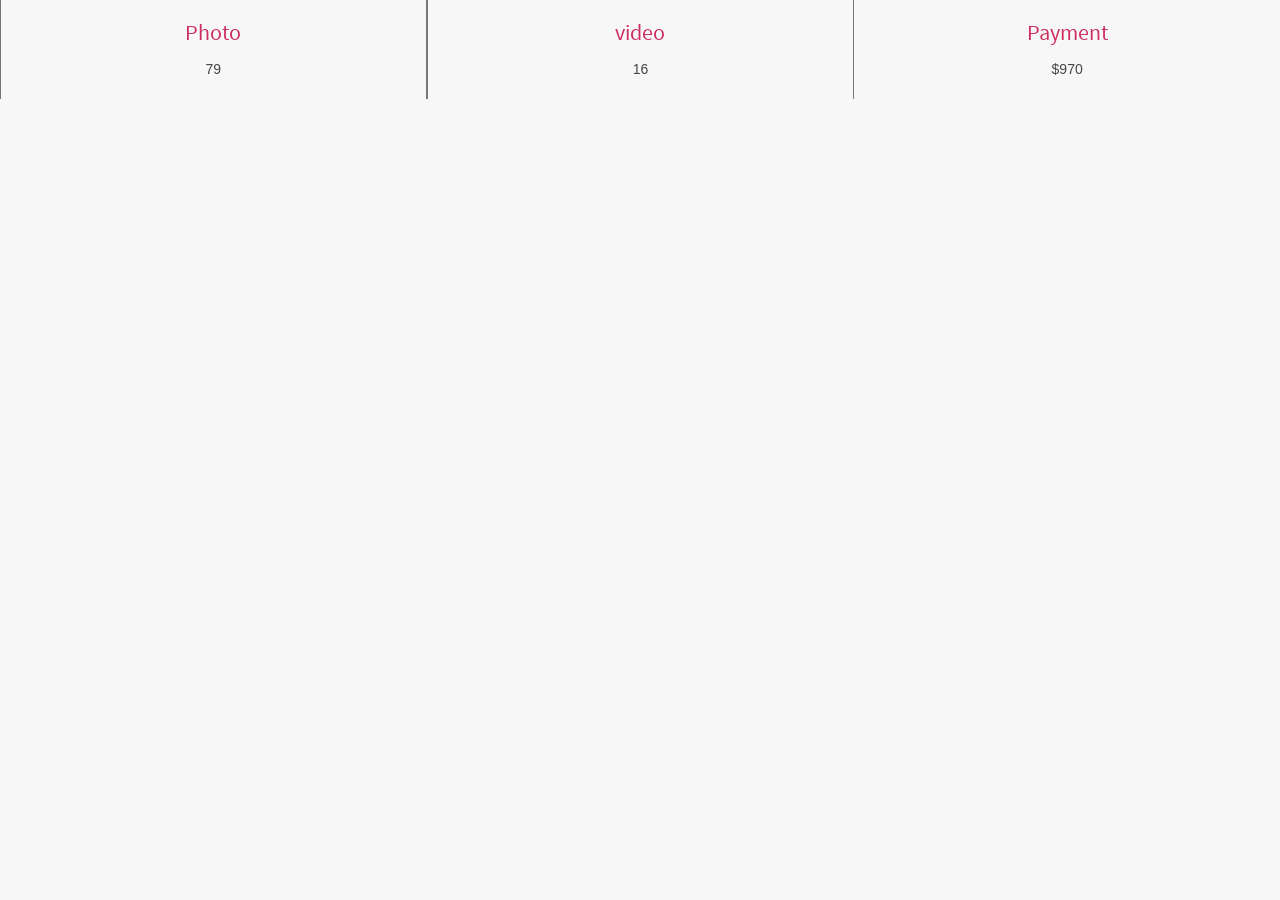
==== commit 19c1c96c: "Update index.html" ====
--- a/index.html
+++ b/index.html
@@ -27,86 +27,6 @@
 <script src="js/Chart.js"></script>
 <!--script-->
 <script src="js/bigSlide.js"></script>
-<script>
-$(document).ready(function() {
-$('.menu-link').bigSlide();
-});
-</script>
-<!--script-->
-
-<!--script-->
-<link href='//fonts.googleapis.com/css?family=Open+Sans:400,300,300italic,400italic,600,600italic,700,700italic,800,800italic' rel='stylesheet' type='text/css'>
-</head>
-<body>
-<div class="body-back">
-<div class="masthead pdng-stn1">
-<div id="menu" class="panel" role="navigation">
-<div class="wrap-content">
-<div class="search">
-<form>
-</form>
-</div> 
-<div class="profile-menu text-center">
-<img class="img-circle border-effect" src="images/pic3.png" alt=" ">
-<h3>Giselle Gonzalez</h3>
-<h4> </h4>
-<div class="pro-menu">
-<p>Age:  21 </p>
-<p>Address:  Miami FL</p>
-<p>Feet size:  39</p>
-<p>Payment:  Paypal</p>
-<p>Start Date:  31/03/2018</p>	
-</div>
-</div>
-</div>
-</div>
-</div>
-</div>
-</div>
-<div class="phone-box wrap push">
-			
-<div class="menu-notify">
-<div class="profile-left">
-<a href="#menu" class="menu-link"><i class="fa fa-chevron-left"></i></a>
-</div>
-<div class="Profile-mid">
-<h5 class="pro-link">Profile</h5>
-</div>
-<div class="Profile-right">
-<div id="dd1" class="wrapper-dropdown-1" tabindex="1"><i class="fa fa-bars"></i>
-<ul class="dropdown">
-<li><a href="https://goo.gl/X4mv4f">Edit Profile </a></li>
-<li><a href="https://twitter.com/slave4your">Help</a></li>
-<li><a href="https://goo.gl/mhQofP">Upload</a></li>
-</ul>
-<script type="text/javascript">
-function DropDown(el) {
-this.dd = el;
-this.initEvents();
-}
-DropDown.prototype = {
-initEvents : function() {
-var obj = this;
-
-obj.dd.on('click', function(event){
-$(this).toggleClass('active');
-event.stopPropagation();
-});	
-}
-}
-$(function() {
-
-var dd = new DropDown( $('#dd1') );
-
-$(document).click(function() {
-// all dropdowns
-$('.wrapper-dropdown-1').removeClass('active');
-});
-
-});
-</script>
-</div>
-</div>
 
 
 <div class="clearfix"></div>
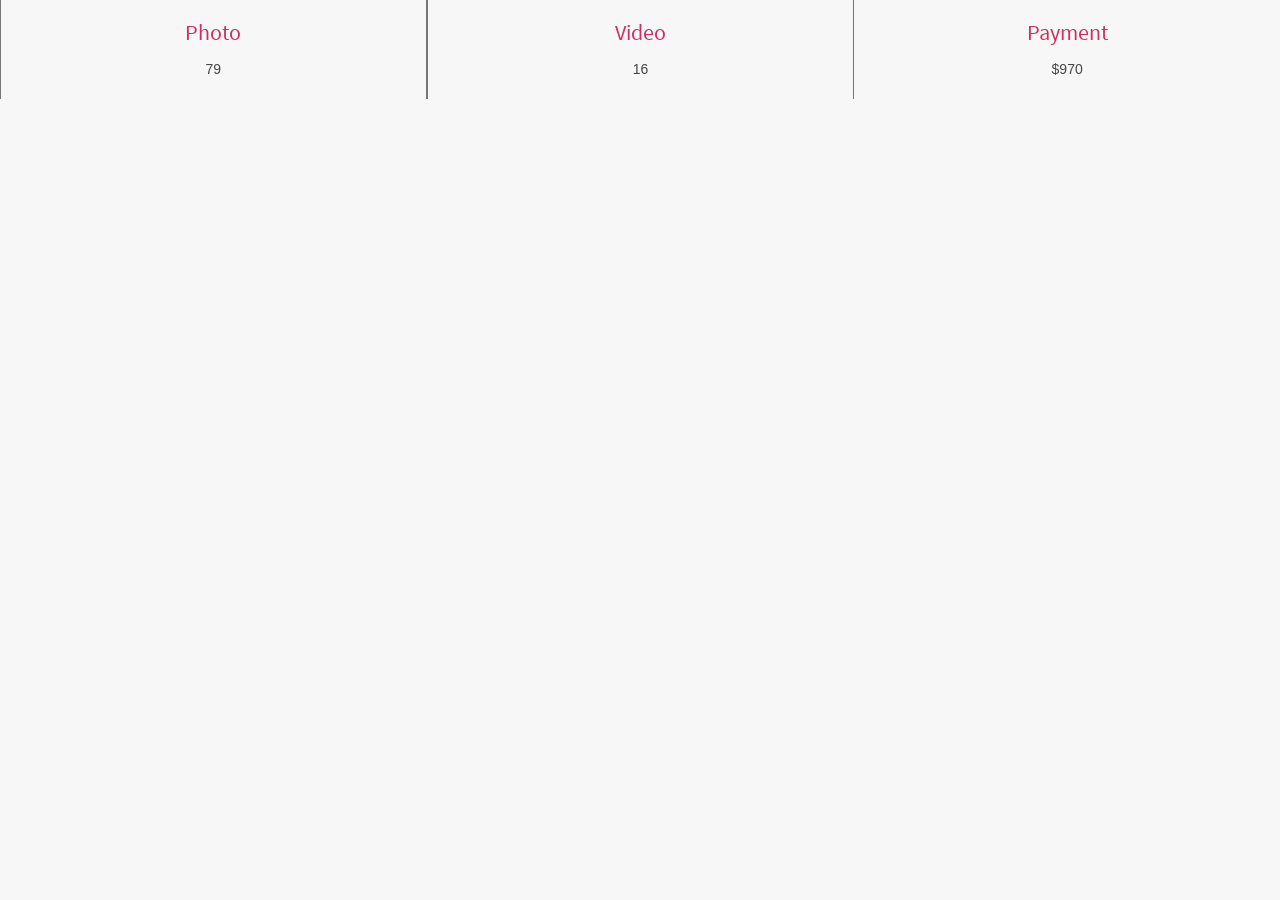
==== commit 0d11956b: "Update index.html" ====
--- a/index.html
+++ b/index.html
@@ -41,7 +41,7 @@
 <p>79</p>
 </div>
 <div class="col-sm-4 follow-left text-center">
-<h3>video</h3>
+<h3>Video</h3>
 <p>16</p>
 </div>
 <div class="col-sm-4 follow-left text-center">
